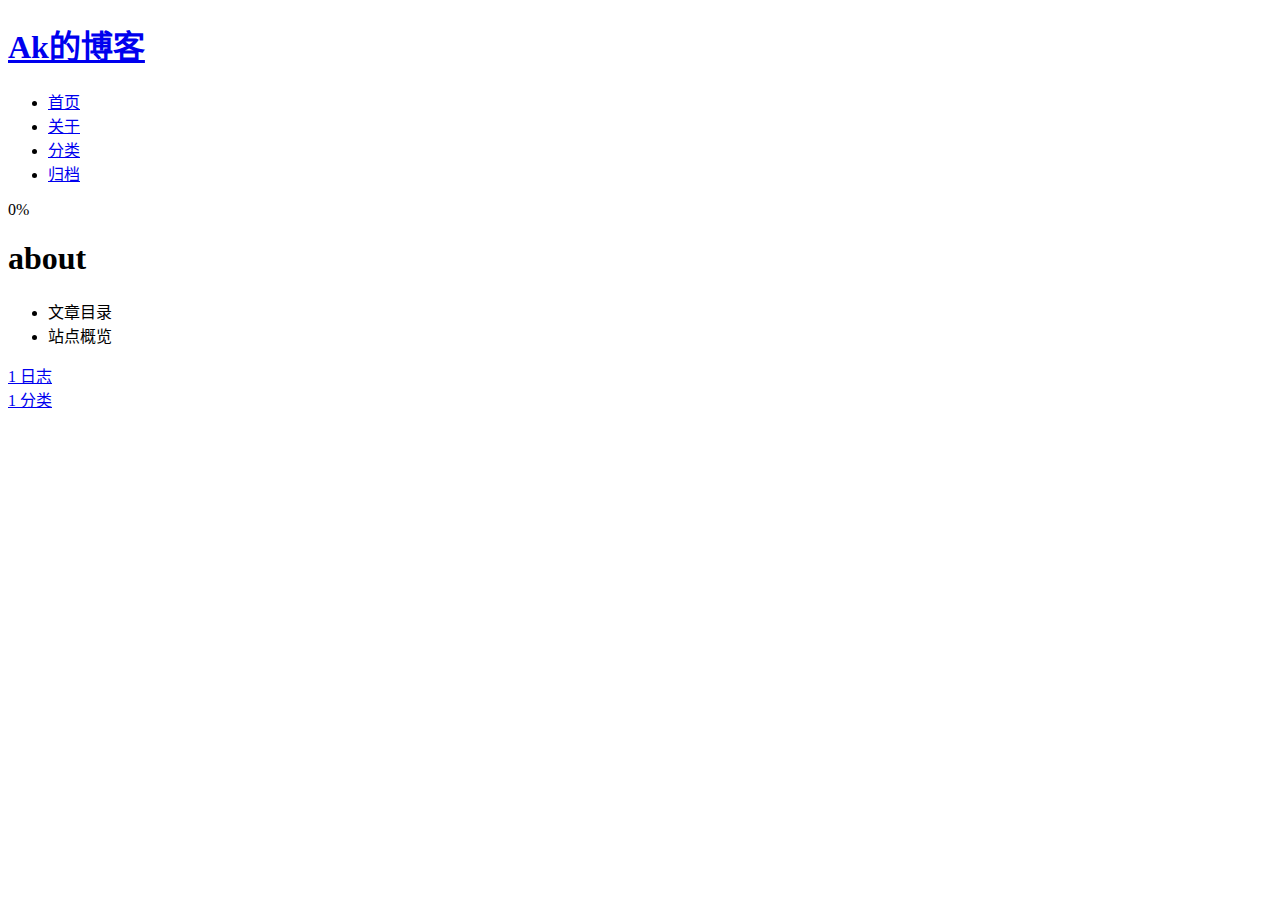
==== about/index.html @ 6bbde7b1 "Site updated: 2022-08-30 17:41:57" ====
<!DOCTYPE html>
<html lang="zh-CN">
<head>
  <meta charset="UTF-8">
<meta name="viewport" content="width=device-width, initial-scale=1, maximum-scale=2">
<meta name="theme-color" content="#222">
<meta name="generator" content="Hexo 6.2.0">
  <link rel="apple-touch-icon" sizes="180x180" href="/blog/images/apple-touch-icon-next.png">
  <link rel="icon" type="image/png" sizes="32x32" href="/blog/images/favicon-32x32-next.png">
  <link rel="icon" type="image/png" sizes="16x16" href="/blog/images/favicon-16x16-next.png">
  <link rel="mask-icon" href="/blog/images/logo.svg" color="#222">

<link rel="stylesheet" href="/blog/css/main.css">


<link rel="stylesheet" href="/blog/lib/font-awesome/css/all.min.css">

<script id="hexo-configurations">
    var NexT = window.NexT || {};
    var CONFIG = {"hostname":"gitee.com","root":"/blog/","scheme":"Gemini","version":"7.8.0","exturl":false,"sidebar":{"position":"right","display":"post","padding":18,"offset":12,"onmobile":false},"copycode":{"enable":false,"show_result":false,"style":null},"back2top":{"enable":true,"sidebar":false,"scrollpercent":false},"bookmark":{"enable":false,"color":"#222","save":"auto"},"fancybox":false,"mediumzoom":false,"lazyload":false,"pangu":false,"comments":{"style":"tabs","active":null,"storage":true,"lazyload":false,"nav":null},"algolia":{"hits":{"per_page":10},"labels":{"input_placeholder":"Search for Posts","hits_empty":"We didn't find any results for the search: ${query}","hits_stats":"${hits} results found in ${time} ms"}},"localsearch":{"enable":false,"trigger":"auto","top_n_per_article":1,"unescape":false,"preload":false},"motion":{"enable":true,"async":false,"transition":{"post_block":"fadeIn","post_header":"slideDownIn","post_body":"slideDownIn","coll_header":"slideLeftIn","sidebar":"slideUpIn"}}};
  </script>

  <meta property="og:type" content="website">
<meta property="og:title" content="about">
<meta property="og:url" content="https://gitee.com/akunnnn/about/index.html">
<meta property="og:site_name" content="Ak的博客">
<meta property="og:locale" content="zh_CN">
<meta property="article:published_time" content="2022-08-30T07:34:29.000Z">
<meta property="article:modified_time" content="2022-08-30T07:34:29.250Z">
<meta name="twitter:card" content="summary">

<link rel="canonical" href="https://gitee.com/akunnnn/about/">


<script id="page-configurations">
  // https://hexo.io/docs/variables.html
  CONFIG.page = {
    sidebar: "",
    isHome : false,
    isPost : false,
    lang   : 'zh-CN'
  };
</script>

  <title>about | Ak的博客
</title>
  






  <noscript>
  <style>
  .use-motion .brand,
  .use-motion .menu-item,
  .sidebar-inner,
  .use-motion .post-block,
  .use-motion .pagination,
  .use-motion .comments,
  .use-motion .post-header,
  .use-motion .post-body,
  .use-motion .collection-header { opacity: initial; }

  .use-motion .site-title,
  .use-motion .site-subtitle {
    opacity: initial;
    top: initial;
  }

  .use-motion .logo-line-before i { left: initial; }
  .use-motion .logo-line-after i { right: initial; }
  </style>
</noscript>

</head>

<body itemscope itemtype="http://schema.org/WebPage">
  <div class="container use-motion">
    <div class="headband"></div>

    <header class="header" itemscope itemtype="http://schema.org/WPHeader">
      <div class="header-inner"><div class="site-brand-container">
  <div class="site-nav-toggle">
    <div class="toggle" aria-label="切换导航栏">
      <span class="toggle-line toggle-line-first"></span>
      <span class="toggle-line toggle-line-middle"></span>
      <span class="toggle-line toggle-line-last"></span>
    </div>
  </div>

  <div class="site-meta">

    <a href="/blog/" class="brand" rel="start">
      <span class="logo-line-before"><i></i></span>
      <h1 class="site-title">Ak的博客</h1>
      <span class="logo-line-after"><i></i></span>
    </a>
  </div>

  <div class="site-nav-right">
    <div class="toggle popup-trigger">
    </div>
  </div>
</div>




<nav class="site-nav">
  <ul id="menu" class="main-menu menu">
        <li class="menu-item menu-item-home">

    <a href="/blog/" rel="section"><i class="fa fa-home fa-fw"></i>首页</a>

  </li>
        <li class="menu-item menu-item-about">

    <a href="/blog/about/" rel="section"><i class="fa fa-user fa-fw"></i>关于</a>

  </li>
        <li class="menu-item menu-item-categories">

    <a href="/blog/categories/" rel="section"><i class="fa fa-th fa-fw"></i>分类</a>

  </li>
        <li class="menu-item menu-item-archives">

    <a href="/blog/archives/" rel="section"><i class="fa fa-archive fa-fw"></i>归档</a>

  </li>
  </ul>
</nav>




</div>
    </header>

    
  <div class="back-to-top">
    <i class="fa fa-arrow-up"></i>
    <span>0%</span>
  </div>


    <main class="main">
      <div class="main-inner">
        <div class="content-wrap">
          
  
  

          <div class="content page posts-expand">
            

    
    
    
    <div class="post-block" lang="zh-CN">
      <header class="post-header">

<h1 class="post-title" itemprop="name headline">about
</h1>

<div class="post-meta">
  

</div>

</header>

      
      
      
      <div class="post-body">
          
      </div>
      
      
      
    </div>
    

    
    
    


          </div>
          

<script>
  window.addEventListener('tabs:register', () => {
    let { activeClass } = CONFIG.comments;
    if (CONFIG.comments.storage) {
      activeClass = localStorage.getItem('comments_active') || activeClass;
    }
    if (activeClass) {
      let activeTab = document.querySelector(`a[href="#comment-${activeClass}"]`);
      if (activeTab) {
        activeTab.click();
      }
    }
  });
  if (CONFIG.comments.storage) {
    window.addEventListener('tabs:click', event => {
      if (!event.target.matches('.tabs-comment .tab-content .tab-pane')) return;
      let commentClass = event.target.classList[1];
      localStorage.setItem('comments_active', commentClass);
    });
  }
</script>

        </div>
          
  
  <div class="toggle sidebar-toggle">
    <span class="toggle-line toggle-line-first"></span>
    <span class="toggle-line toggle-line-middle"></span>
    <span class="toggle-line toggle-line-last"></span>
  </div>

  <aside class="sidebar">
    <div class="sidebar-inner">

      <ul class="sidebar-nav motion-element">
        <li class="sidebar-nav-toc">
          文章目录
        </li>
        <li class="sidebar-nav-overview">
          站点概览
        </li>
      </ul>

      <!--noindex-->
      <div class="post-toc-wrap sidebar-panel">
      </div>
      <!--/noindex-->

      <div class="site-overview-wrap sidebar-panel">
        <div class="site-author motion-element" itemprop="author" itemscope itemtype="http://schema.org/Person">
  <p class="site-author-name" itemprop="name"></p>
  <div class="site-description" itemprop="description"></div>
</div>
<div class="site-state-wrap motion-element">
  <nav class="site-state">
      <div class="site-state-item site-state-posts">
          <a href="/blog/archives/">
        
          <span class="site-state-item-count">1</span>
          <span class="site-state-item-name">日志</span>
        </a>
      </div>
      <div class="site-state-item site-state-categories">
            <a href="/blog/categories/">
          
        <span class="site-state-item-count">1</span>
        <span class="site-state-item-name">分类</span></a>
      </div>
  </nav>
</div>



      </div>

    </div>
  </aside>
  <div id="sidebar-dimmer"></div>


      </div>
    </main>

    <footer class="footer">
      <div class="footer-inner">
        

        

        








      </div>
    </footer>
  </div>

  
  <script src="/blog/lib/anime.min.js"></script>
  <script src="/blog/lib/velocity/velocity.min.js"></script>
  <script src="/blog/lib/velocity/velocity.ui.min.js"></script>

<script src="/blog/js/utils.js"></script>

<script src="/blog/js/motion.js"></script>


<script src="/blog/js/schemes/pisces.js"></script>


<script src="/blog/js/next-boot.js"></script>




  















  

  

</body>
</html>
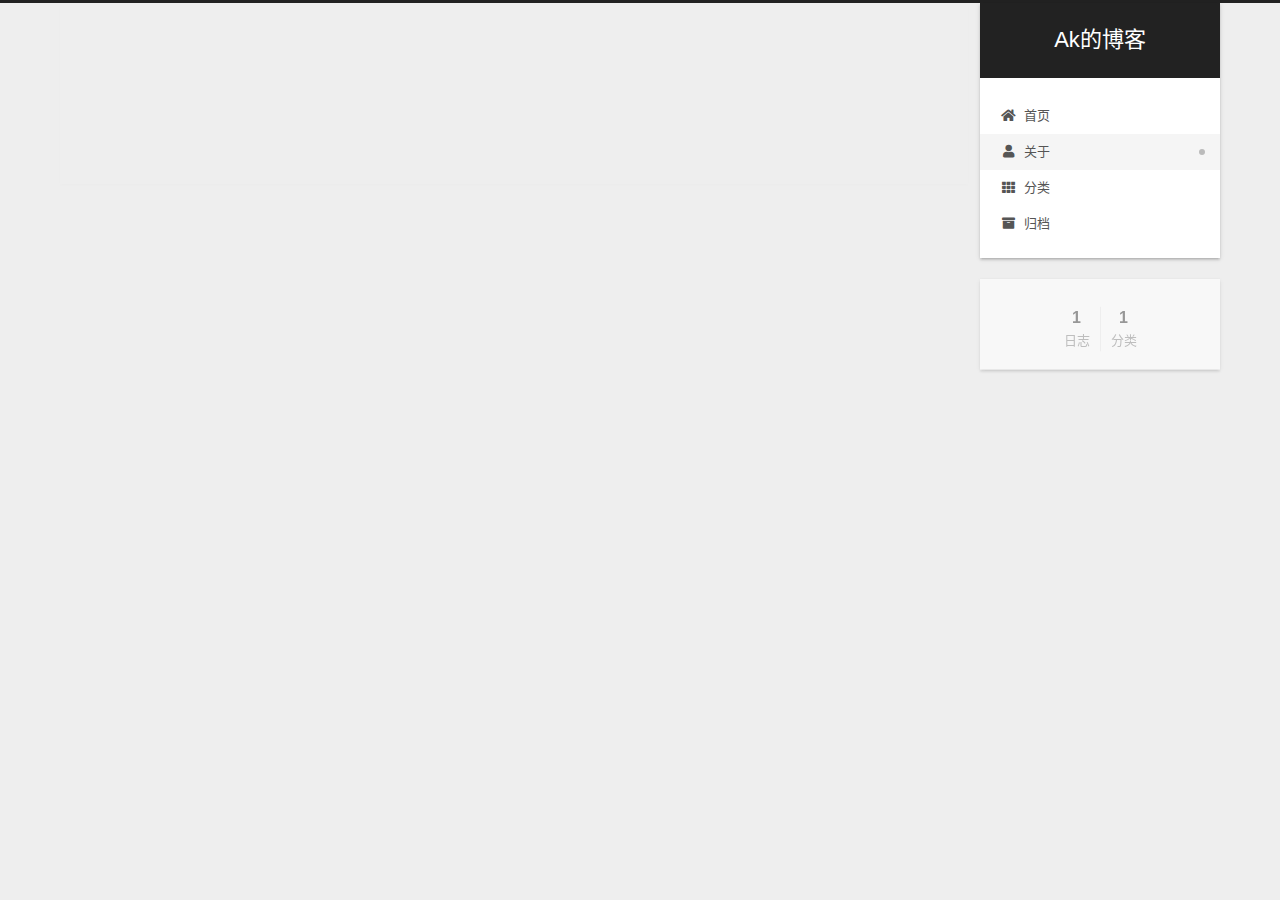
==== commit 07a5993e: "Site updated: 2022-08-31 10:47:07" ====
--- a/about/index.html
+++ b/about/index.html
@@ -5,31 +5,31 @@
 <meta name="viewport" content="width=device-width, initial-scale=1, maximum-scale=2">
 <meta name="theme-color" content="#222">
 <meta name="generator" content="Hexo 6.2.0">
-  <link rel="apple-touch-icon" sizes="180x180" href="/blog/images/apple-touch-icon-next.png">
-  <link rel="icon" type="image/png" sizes="32x32" href="/blog/images/favicon-32x32-next.png">
-  <link rel="icon" type="image/png" sizes="16x16" href="/blog/images/favicon-16x16-next.png">
-  <link rel="mask-icon" href="/blog/images/logo.svg" color="#222">
-
-<link rel="stylesheet" href="/blog/css/main.css">
-
-
-<link rel="stylesheet" href="/blog/lib/font-awesome/css/all.min.css">
+  <link rel="apple-touch-icon" sizes="180x180" href="/images/apple-touch-icon-next.png">
+  <link rel="icon" type="image/png" sizes="32x32" href="/images/favicon-32x32-next.png">
+  <link rel="icon" type="image/png" sizes="16x16" href="/images/favicon-16x16-next.png">
+  <link rel="mask-icon" href="/images/logo.svg" color="#222">
+
+<link rel="stylesheet" href="/css/main.css">
+
+
+<link rel="stylesheet" href="/lib/font-awesome/css/all.min.css">
 
 <script id="hexo-configurations">
     var NexT = window.NexT || {};
-    var CONFIG = {"hostname":"gitee.com","root":"/blog/","scheme":"Gemini","version":"7.8.0","exturl":false,"sidebar":{"position":"right","display":"post","padding":18,"offset":12,"onmobile":false},"copycode":{"enable":false,"show_result":false,"style":null},"back2top":{"enable":true,"sidebar":false,"scrollpercent":false},"bookmark":{"enable":false,"color":"#222","save":"auto"},"fancybox":false,"mediumzoom":false,"lazyload":false,"pangu":false,"comments":{"style":"tabs","active":null,"storage":true,"lazyload":false,"nav":null},"algolia":{"hits":{"per_page":10},"labels":{"input_placeholder":"Search for Posts","hits_empty":"We didn't find any results for the search: ${query}","hits_stats":"${hits} results found in ${time} ms"}},"localsearch":{"enable":false,"trigger":"auto","top_n_per_article":1,"unescape":false,"preload":false},"motion":{"enable":true,"async":false,"transition":{"post_block":"fadeIn","post_header":"slideDownIn","post_body":"slideDownIn","coll_header":"slideLeftIn","sidebar":"slideUpIn"}}};
+    var CONFIG = {"hostname":"akun.github.io","root":"/","scheme":"Gemini","version":"7.8.0","exturl":false,"sidebar":{"position":"right","display":"post","padding":18,"offset":12,"onmobile":false},"copycode":{"enable":false,"show_result":false,"style":null},"back2top":{"enable":true,"sidebar":false,"scrollpercent":false},"bookmark":{"enable":false,"color":"#222","save":"auto"},"fancybox":false,"mediumzoom":false,"lazyload":false,"pangu":false,"comments":{"style":"tabs","active":null,"storage":true,"lazyload":false,"nav":null},"algolia":{"hits":{"per_page":10},"labels":{"input_placeholder":"Search for Posts","hits_empty":"We didn't find any results for the search: ${query}","hits_stats":"${hits} results found in ${time} ms"}},"localsearch":{"enable":false,"trigger":"auto","top_n_per_article":1,"unescape":false,"preload":false},"motion":{"enable":true,"async":false,"transition":{"post_block":"fadeIn","post_header":"slideDownIn","post_body":"slideDownIn","coll_header":"slideLeftIn","sidebar":"slideUpIn"}}};
   </script>
 
   <meta property="og:type" content="website">
 <meta property="og:title" content="about">
-<meta property="og:url" content="https://gitee.com/akunnnn/about/index.html">
+<meta property="og:url" content="https://akun.github.io/about/index.html">
 <meta property="og:site_name" content="Ak的博客">
 <meta property="og:locale" content="zh_CN">
 <meta property="article:published_time" content="2022-08-30T07:34:29.000Z">
 <meta property="article:modified_time" content="2022-08-30T07:34:29.250Z">
 <meta name="twitter:card" content="summary">
 
-<link rel="canonical" href="https://gitee.com/akunnnn/about/">
+<link rel="canonical" href="https://akun.github.io/about/">
 
 
 <script id="page-configurations">
@@ -92,7 +92,7 @@
 
   <div class="site-meta">
 
-    <a href="/blog/" class="brand" rel="start">
+    <a href="/" class="brand" rel="start">
       <span class="logo-line-before"><i></i></span>
       <h1 class="site-title">Ak的博客</h1>
       <span class="logo-line-after"><i></i></span>
@@ -112,22 +112,22 @@
   <ul id="menu" class="main-menu menu">
         <li class="menu-item menu-item-home">
 
-    <a href="/blog/" rel="section"><i class="fa fa-home fa-fw"></i>首页</a>
+    <a href="/" rel="section"><i class="fa fa-home fa-fw"></i>首页</a>
 
   </li>
         <li class="menu-item menu-item-about">
 
-    <a href="/blog/about/" rel="section"><i class="fa fa-user fa-fw"></i>关于</a>
+    <a href="/about/" rel="section"><i class="fa fa-user fa-fw"></i>关于</a>
 
   </li>
         <li class="menu-item menu-item-categories">
 
-    <a href="/blog/categories/" rel="section"><i class="fa fa-th fa-fw"></i>分类</a>
+    <a href="/categories/" rel="section"><i class="fa fa-th fa-fw"></i>分类</a>
 
   </li>
         <li class="menu-item menu-item-archives">
 
-    <a href="/blog/archives/" rel="section"><i class="fa fa-archive fa-fw"></i>归档</a>
+    <a href="/archives/" rel="section"><i class="fa fa-archive fa-fw"></i>归档</a>
 
   </li>
   </ul>
@@ -248,14 +248,14 @@
 <div class="site-state-wrap motion-element">
   <nav class="site-state">
       <div class="site-state-item site-state-posts">
-          <a href="/blog/archives/">
+          <a href="/archives/">
         
           <span class="site-state-item-count">1</span>
           <span class="site-state-item-name">日志</span>
         </a>
       </div>
       <div class="site-state-item site-state-categories">
-            <a href="/blog/categories/">
+            <a href="/categories/">
           
         <span class="site-state-item-count">1</span>
         <span class="site-state-item-name">分类</span></a>
@@ -295,19 +295,19 @@
   </div>
 
   
-  <script src="/blog/lib/anime.min.js"></script>
-  <script src="/blog/lib/velocity/velocity.min.js"></script>
-  <script src="/blog/lib/velocity/velocity.ui.min.js"></script>
-
-<script src="/blog/js/utils.js"></script>
-
-<script src="/blog/js/motion.js"></script>
-
-
-<script src="/blog/js/schemes/pisces.js"></script>
-
-
-<script src="/blog/js/next-boot.js"></script>
+  <script src="/lib/anime.min.js"></script>
+  <script src="/lib/velocity/velocity.min.js"></script>
+  <script src="/lib/velocity/velocity.ui.min.js"></script>
+
+<script src="/js/utils.js"></script>
+
+<script src="/js/motion.js"></script>
+
+
+<script src="/js/schemes/pisces.js"></script>
+
+
+<script src="/js/next-boot.js"></script>
 
 
 
--- a/css/main.css
+++ b/css/main.css
@@ -0,0 +1,2558 @@
+:root {
+  --body-bg-color: #eee;
+  --content-bg-color: #fff;
+  --card-bg-color: #f5f5f5;
+  --text-color: #555;
+  --blockquote-color: #666;
+  --link-color: #555;
+  --link-hover-color: #222;
+  --brand-color: #fff;
+  --brand-hover-color: #fff;
+  --table-row-odd-bg-color: #f9f9f9;
+  --table-row-hover-bg-color: #f5f5f5;
+  --menu-item-bg-color: #f5f5f5;
+  --btn-default-bg: #fff;
+  --btn-default-color: #555;
+  --btn-default-border-color: #555;
+  --btn-default-hover-bg: #222;
+  --btn-default-hover-color: #fff;
+  --btn-default-hover-border-color: #222;
+}
+html {
+  line-height: 1.15; /* 1 */
+  -webkit-text-size-adjust: 100%; /* 2 */
+}
+body {
+  margin: 0;
+}
+main {
+  display: block;
+}
+h1 {
+  font-size: 2em;
+  margin: 0.67em 0;
+}
+hr {
+  box-sizing: content-box; /* 1 */
+  height: 0; /* 1 */
+  overflow: visible; /* 2 */
+}
+pre {
+  font-family: monospace, monospace; /* 1 */
+  font-size: 1em; /* 2 */
+}
+a {
+  background: transparent;
+}
+abbr[title] {
+  border-bottom: none; /* 1 */
+  text-decoration: underline; /* 2 */
+  text-decoration: underline dotted; /* 2 */
+}
+b,
+strong {
+  font-weight: bolder;
+}
+code,
+kbd,
+samp {
+  font-family: monospace, monospace; /* 1 */
+  font-size: 1em; /* 2 */
+}
+small {
+  font-size: 80%;
+}
+sub,
+sup {
+  font-size: 75%;
+  line-height: 0;
+  position: relative;
+  vertical-align: baseline;
+}
+sub {
+  bottom: -0.25em;
+}
+sup {
+  top: -0.5em;
+}
+img {
+  border-style: none;
+}
+button,
+input,
+optgroup,
+select,
+textarea {
+  font-family: inherit; /* 1 */
+  font-size: 100%; /* 1 */
+  line-height: 1.15; /* 1 */
+  margin: 0; /* 2 */
+}
+button,
+input {
+/* 1 */
+  overflow: visible;
+}
+button,
+select {
+/* 1 */
+  text-transform: none;
+}
+button,
+[type='button'],
+[type='reset'],
+[type='submit'] {
+  -webkit-appearance: button;
+}
+button::-moz-focus-inner,
+[type='button']::-moz-focus-inner,
+[type='reset']::-moz-focus-inner,
+[type='submit']::-moz-focus-inner {
+  border-style: none;
+  padding: 0;
+}
+button:-moz-focusring,
+[type='button']:-moz-focusring,
+[type='reset']:-moz-focusring,
+[type='submit']:-moz-focusring {
+  outline: 1px dotted ButtonText;
+}
+fieldset {
+  padding: 0.35em 0.75em 0.625em;
+}
+legend {
+  box-sizing: border-box; /* 1 */
+  color: inherit; /* 2 */
+  display: table; /* 1 */
+  max-width: 100%; /* 1 */
+  padding: 0; /* 3 */
+  white-space: normal; /* 1 */
+}
+progress {
+  vertical-align: baseline;
+}
+textarea {
+  overflow: auto;
+}
+[type='checkbox'],
+[type='radio'] {
+  box-sizing: border-box; /* 1 */
+  padding: 0; /* 2 */
+}
+[type='number']::-webkit-inner-spin-button,
+[type='number']::-webkit-outer-spin-button {
+  height: auto;
+}
+[type='search'] {
+  outline-offset: -2px; /* 2 */
+  -webkit-appearance: textfield; /* 1 */
+}
+[type='search']::-webkit-search-decoration {
+  -webkit-appearance: none;
+}
+::-webkit-file-upload-button {
+  font: inherit; /* 2 */
+  -webkit-appearance: button; /* 1 */
+}
+details {
+  display: block;
+}
+summary {
+  display: list-item;
+}
+template {
+  display: none;
+}
+[hidden] {
+  display: none;
+}
+::selection {
+  background: #262a30;
+  color: #eee;
+}
+html,
+body {
+  height: 100%;
+}
+body {
+  background: var(--body-bg-color);
+  color: var(--text-color);
+  font-family: 'Lato', "PingFang SC", "Microsoft YaHei", sans-serif;
+  font-size: 1em;
+  line-height: 2;
+}
+@media (max-width: 991px) {
+  body {
+    padding-left: 0 !important;
+    padding-right: 0 !important;
+  }
+}
+h1,
+h2,
+h3,
+h4,
+h5,
+h6 {
+  font-family: 'Lato', "PingFang SC", "Microsoft YaHei", sans-serif;
+  font-weight: bold;
+  line-height: 1.5;
+  margin: 20px 0 15px;
+}
+h1 {
+  font-size: 1.5em;
+}
+h2 {
+  font-size: 1.375em;
+}
+h3 {
+  font-size: 1.25em;
+}
+h4 {
+  font-size: 1.125em;
+}
+h5 {
+  font-size: 1em;
+}
+h6 {
+  font-size: 0.875em;
+}
+p {
+  margin: 0 0 20px 0;
+}
+a,
+span.exturl {
+  border-bottom: 1px solid #999;
+  color: var(--link-color);
+  outline: 0;
+  text-decoration: none;
+  overflow-wrap: break-word;
+  word-wrap: break-word;
+  cursor: pointer;
+}
+a:hover,
+span.exturl:hover {
+  border-bottom-color: var(--link-hover-color);
+  color: var(--link-hover-color);
+}
+iframe,
+img,
+video {
+  display: block;
+  margin-left: auto;
+  margin-right: auto;
+  max-width: 100%;
+}
+hr {
+  background-image: repeating-linear-gradient(-45deg, #ddd, #ddd 4px, transparent 4px, transparent 8px);
+  border: 0;
+  height: 3px;
+  margin: 40px 0;
+}
+blockquote {
+  border-left: 4px solid #ddd;
+  color: var(--blockquote-color);
+  margin: 0;
+  padding: 0 15px;
+}
+blockquote cite::before {
+  content: '-';
+  padding: 0 5px;
+}
+dt {
+  font-weight: bold;
+}
+dd {
+  margin: 0;
+  padding: 0;
+}
+kbd {
+  background-color: #f5f5f5;
+  background-image: linear-gradient(#eee, #fff, #eee);
+  border: 1px solid #ccc;
+  border-radius: 0.2em;
+  box-shadow: 0.1em 0.1em 0.2em rgba(0,0,0,0.1);
+  color: #555;
+  font-family: inherit;
+  padding: 0.1em 0.3em;
+  white-space: nowrap;
+}
+.table-container {
+  overflow: auto;
+}
+table {
+  border-collapse: collapse;
+  border-spacing: 0;
+  font-size: 0.875em;
+  margin: 0 0 20px 0;
+  width: 100%;
+}
+tbody tr:nth-of-type(odd) {
+  background: var(--table-row-odd-bg-color);
+}
+tbody tr:hover {
+  background: var(--table-row-hover-bg-color);
+}
+caption,
+th,
+td {
+  font-weight: normal;
+  padding: 8px;
+  vertical-align: middle;
+}
+th,
+td {
+  border: 1px solid #ddd;
+  border-bottom: 3px solid #ddd;
+}
+th {
+  font-weight: 700;
+  padding-bottom: 10px;
+}
+td {
+  border-bottom-width: 1px;
+}
+.btn {
+  background: var(--btn-default-bg);
+  border: 2px solid var(--btn-default-border-color);
+  border-radius: 2px;
+  color: var(--btn-default-color);
+  display: inline-block;
+  font-size: 0.875em;
+  line-height: 2;
+  padding: 0 20px;
+  text-decoration: none;
+  transition-property: background-color;
+  transition-delay: 0s;
+  transition-duration: 0.2s;
+  transition-timing-function: ease-in-out;
+}
+.btn:hover {
+  background: var(--btn-default-hover-bg);
+  border-color: var(--btn-default-hover-border-color);
+  color: var(--btn-default-hover-color);
+}
+.btn + .btn {
+  margin: 0 0 8px 8px;
+}
+.btn .fa-fw {
+  text-align: left;
+  width: 1.285714285714286em;
+}
+.toggle {
+  line-height: 0;
+}
+.toggle .toggle-line {
+  background: #fff;
+  display: inline-block;
+  height: 2px;
+  left: 0;
+  position: relative;
+  top: 0;
+  transition: all 0.4s;
+  vertical-align: top;
+  width: 100%;
+}
+.toggle .toggle-line:not(:first-child) {
+  margin-top: 3px;
+}
+.toggle.toggle-arrow .toggle-line-first {
+  top: 2px;
+  transform: rotate(-45deg);
+  width: 50%;
+}
+.toggle.toggle-arrow .toggle-line-middle {
+  width: 90%;
+}
+.toggle.toggle-arrow .toggle-line-last {
+  top: -2px;
+  transform: rotate(45deg);
+  width: 50%;
+}
+.toggle.toggle-close .toggle-line-first {
+  top: 5px;
+  transform: rotate(-45deg);
+}
+.toggle.toggle-close .toggle-line-middle {
+  opacity: 0;
+}
+.toggle.toggle-close .toggle-line-last {
+  top: -5px;
+  transform: rotate(45deg);
+}
+.highlight,
+pre {
+  background: #f7f7f7;
+  color: #4d4d4c;
+  line-height: 1.6;
+  margin: 0 auto 20px;
+}
+pre,
+code {
+  font-family: consolas, Menlo, monospace, "PingFang SC", "Microsoft YaHei";
+}
+code {
+  background: #eee;
+  border-radius: 3px;
+  color: #555;
+  padding: 2px 4px;
+  overflow-wrap: break-word;
+  word-wrap: break-word;
+}
+.highlight *::selection {
+  background: #d6d6d6;
+}
+.highlight pre {
+  border: 0;
+  margin: 0;
+  padding: 10px 0;
+}
+.highlight table {
+  border: 0;
+  margin: 0;
+  width: auto;
+}
+.highlight td {
+  border: 0;
+  padding: 0;
+}
+.highlight figcaption {
+  background: #eff2f3;
+  color: #4d4d4c;
+  display: flex;
+  font-size: 0.875em;
+  justify-content: space-between;
+  line-height: 1.2;
+  padding: 0.5em;
+}
+.highlight figcaption a {
+  color: #4d4d4c;
+}
+.highlight figcaption a:hover {
+  border-bottom-color: #4d4d4c;
+}
+.highlight .gutter {
+  -moz-user-select: none;
+  -ms-user-select: none;
+  -webkit-user-select: none;
+  user-select: none;
+}
+.highlight .gutter pre {
+  background: #eff2f3;
+  color: #869194;
+  padding-left: 10px;
+  padding-right: 10px;
+  text-align: right;
+}
+.highlight .code pre {
+  background: #f7f7f7;
+  padding-left: 10px;
+  width: 100%;
+}
+.gist table {
+  width: auto;
+}
+.gist table td {
+  border: 0;
+}
+pre {
+  overflow: auto;
+  padding: 10px;
+}
+pre code {
+  background: none;
+  color: #4d4d4c;
+  font-size: 0.875em;
+  padding: 0;
+  text-shadow: none;
+}
+pre .deletion {
+  background: #fdd;
+}
+pre .addition {
+  background: #dfd;
+}
+pre .meta {
+  color: #eab700;
+  -moz-user-select: none;
+  -ms-user-select: none;
+  -webkit-user-select: none;
+  user-select: none;
+}
+pre .comment {
+  color: #8e908c;
+}
+pre .variable,
+pre .attribute,
+pre .tag,
+pre .name,
+pre .regexp,
+pre .ruby .constant,
+pre .xml .tag .title,
+pre .xml .pi,
+pre .xml .doctype,
+pre .html .doctype,
+pre .css .id,
+pre .css .class,
+pre .css .pseudo {
+  color: #c82829;
+}
+pre .number,
+pre .preprocessor,
+pre .built_in,
+pre .builtin-name,
+pre .literal,
+pre .params,
+pre .constant,
+pre .command {
+  color: #f5871f;
+}
+pre .ruby .class .title,
+pre .css .rules .attribute,
+pre .string,
+pre .symbol,
+pre .value,
+pre .inheritance,
+pre .header,
+pre .ruby .symbol,
+pre .xml .cdata,
+pre .special,
+pre .formula {
+  color: #718c00;
+}
+pre .title,
+pre .css .hexcolor {
+  color: #3e999f;
+}
+pre .function,
+pre .python .decorator,
+pre .python .title,
+pre .ruby .function .title,
+pre .ruby .title .keyword,
+pre .perl .sub,
+pre .javascript .title,
+pre .coffeescript .title {
+  color: #4271ae;
+}
+pre .keyword,
+pre .javascript .function {
+  color: #8959a8;
+}
+.blockquote-center {
+  border-left: none;
+  margin: 40px 0;
+  padding: 0;
+  position: relative;
+  text-align: center;
+}
+.blockquote-center .fa {
+  display: block;
+  opacity: 0.6;
+  position: absolute;
+  width: 100%;
+}
+.blockquote-center .fa-quote-left {
+  border-top: 1px solid #ccc;
+  text-align: left;
+  top: -20px;
+}
+.blockquote-center .fa-quote-right {
+  border-bottom: 1px solid #ccc;
+  text-align: right;
+  bottom: -20px;
+}
+.blockquote-center p,
+.blockquote-center div {
+  text-align: center;
+}
+.post-body .group-picture img {
+  margin: 0 auto;
+  padding: 0 3px;
+}
+.group-picture-row {
+  margin-bottom: 6px;
+  overflow: hidden;
+}
+.group-picture-column {
+  float: left;
+  margin-bottom: 10px;
+}
+.post-body .label {
+  color: #555;
+  display: inline;
+  padding: 0 2px;
+}
+.post-body .label.default {
+  background: #f0f0f0;
+}
+.post-body .label.primary {
+  background: #efe6f7;
+}
+.post-body .label.info {
+  background: #e5f2f8;
+}
+.post-body .label.success {
+  background: #e7f4e9;
+}
+.post-body .label.warning {
+  background: #fcf6e1;
+}
+.post-body .label.danger {
+  background: #fae8eb;
+}
+.post-body .tabs {
+  margin-bottom: 20px;
+}
+.post-body .tabs,
+.tabs-comment {
+  display: block;
+  padding-top: 10px;
+  position: relative;
+}
+.post-body .tabs ul.nav-tabs,
+.tabs-comment ul.nav-tabs {
+  display: flex;
+  flex-wrap: wrap;
+  margin: 0;
+  margin-bottom: -1px;
+  padding: 0;
+}
+@media (max-width: 413px) {
+  .post-body .tabs ul.nav-tabs,
+  .tabs-comment ul.nav-tabs {
+    display: block;
+    margin-bottom: 5px;
+  }
+}
+.post-body .tabs ul.nav-tabs li.tab,
+.tabs-comment ul.nav-tabs li.tab {
+  border-bottom: 1px solid #ddd;
+  border-left: 1px solid transparent;
+  border-right: 1px solid transparent;
+  border-top: 3px solid transparent;
+  flex-grow: 1;
+  list-style-type: none;
+  border-radius: 0 0 0 0;
+}
+@media (max-width: 413px) {
+  .post-body .tabs ul.nav-tabs li.tab,
+  .tabs-comment ul.nav-tabs li.tab {
+    border-bottom: 1px solid transparent;
+    border-left: 3px solid transparent;
+    border-right: 1px solid transparent;
+    border-top: 1px solid transparent;
+  }
+}
+@media (max-width: 413px) {
+  .post-body .tabs ul.nav-tabs li.tab,
+  .tabs-comment ul.nav-tabs li.tab {
+    border-radius: 0;
+  }
+}
+.post-body .tabs ul.nav-tabs li.tab a,
+.tabs-comment ul.nav-tabs li.tab a {
+  border-bottom: initial;
+  display: block;
+  line-height: 1.8;
+  outline: 0;
+  padding: 0.25em 0.75em;
+  text-align: center;
+  transition-delay: 0s;
+  transition-duration: 0.2s;
+  transition-timing-function: ease-out;
+}
+.post-body .tabs ul.nav-tabs li.tab a i,
+.tabs-comment ul.nav-tabs li.tab a i {
+  width: 1.285714285714286em;
+}
+.post-body .tabs ul.nav-tabs li.tab.active,
+.tabs-comment ul.nav-tabs li.tab.active {
+  border-bottom: 1px solid transparent;
+  border-left: 1px solid #ddd;
+  border-right: 1px solid #ddd;
+  border-top: 3px solid #395b64;
+}
+@media (max-width: 413px) {
+  .post-body .tabs ul.nav-tabs li.tab.active,
+  .tabs-comment ul.nav-tabs li.tab.active {
+    border-bottom: 1px solid #ddd;
+    border-left: 3px solid #395b64;
+    border-right: 1px solid #ddd;
+    border-top: 1px solid #ddd;
+  }
+}
+.post-body .tabs ul.nav-tabs li.tab.active a,
+.tabs-comment ul.nav-tabs li.tab.active a {
+  color: var(--link-color);
+  cursor: default;
+}
+.post-body .tabs .tab-content .tab-pane,
+.tabs-comment .tab-content .tab-pane {
+  border: 1px solid #ddd;
+  border-top: 0;
+  padding: 20px 20px 0 20px;
+  border-radius: 0;
+}
+.post-body .tabs .tab-content .tab-pane:not(.active),
+.tabs-comment .tab-content .tab-pane:not(.active) {
+  display: none;
+}
+.post-body .tabs .tab-content .tab-pane.active,
+.tabs-comment .tab-content .tab-pane.active {
+  display: block;
+}
+.post-body .tabs .tab-content .tab-pane.active:nth-of-type(1),
+.tabs-comment .tab-content .tab-pane.active:nth-of-type(1) {
+  border-radius: 0 0 0 0;
+}
+@media (max-width: 413px) {
+  .post-body .tabs .tab-content .tab-pane.active:nth-of-type(1),
+  .tabs-comment .tab-content .tab-pane.active:nth-of-type(1) {
+    border-radius: 0;
+  }
+}
+.post-body .note {
+  border-radius: 3px;
+  margin-bottom: 20px;
+  padding: 1em;
+  position: relative;
+  border: 1px solid #eee;
+  border-left-width: 5px;
+}
+.post-body .note h2,
+.post-body .note h3,
+.post-body .note h4,
+.post-body .note h5,
+.post-body .note h6 {
+  margin-top: 0;
+  border-bottom: initial;
+  margin-bottom: 0;
+  padding-top: 0;
+}
+.post-body .note p:first-child,
+.post-body .note ul:first-child,
+.post-body .note ol:first-child,
+.post-body .note table:first-child,
+.post-body .note pre:first-child,
+.post-body .note blockquote:first-child,
+.post-body .note img:first-child {
+  margin-top: 0;
+}
+.post-body .note p:last-child,
+.post-body .note ul:last-child,
+.post-body .note ol:last-child,
+.post-body .note table:last-child,
+.post-body .note pre:last-child,
+.post-body .note blockquote:last-child,
+.post-body .note img:last-child {
+  margin-bottom: 0;
+}
+.post-body .note.default {
+  border-left-color: #777;
+}
+.post-body .note.default h2,
+.post-body .note.default h3,
+.post-body .note.default h4,
+.post-body .note.default h5,
+.post-body .note.default h6 {
+  color: #777;
+}
+.post-body .note.primary {
+  border-left-color: #6f42c1;
+}
+.post-body .note.primary h2,
+.post-body .note.primary h3,
+.post-body .note.primary h4,
+.post-body .note.primary h5,
+.post-body .note.primary h6 {
+  color: #6f42c1;
+}
+.post-body .note.info {
+  border-left-color: #428bca;
+}
+.post-body .note.info h2,
+.post-body .note.info h3,
+.post-body .note.info h4,
+.post-body .note.info h5,
+.post-body .note.info h6 {
+  color: #428bca;
+}
+.post-body .note.success {
+  border-left-color: #5cb85c;
+}
+.post-body .note.success h2,
+.post-body .note.success h3,
+.post-body .note.success h4,
+.post-body .note.success h5,
+.post-body .note.success h6 {
+  color: #5cb85c;
+}
+.post-body .note.warning {
+  border-left-color: #f0ad4e;
+}
+.post-body .note.warning h2,
+.post-body .note.warning h3,
+.post-body .note.warning h4,
+.post-body .note.warning h5,
+.post-body .note.warning h6 {
+  color: #f0ad4e;
+}
+.post-body .note.danger {
+  border-left-color: #d9534f;
+}
+.post-body .note.danger h2,
+.post-body .note.danger h3,
+.post-body .note.danger h4,
+.post-body .note.danger h5,
+.post-body .note.danger h6 {
+  color: #d9534f;
+}
+.pagination .prev,
+.pagination .next,
+.pagination .page-number,
+.pagination .space {
+  display: inline-block;
+  margin: 0 10px;
+  padding: 0 11px;
+  position: relative;
+  top: -1px;
+}
+@media (max-width: 767px) {
+  .pagination .prev,
+  .pagination .next,
+  .pagination .page-number,
+  .pagination .space {
+    margin: 0 5px;
+  }
+}
+.pagination {
+  border-top: 1px solid #eee;
+  margin: 120px 0 0;
+  text-align: center;
+}
+.pagination .prev,
+.pagination .next,
+.pagination .page-number {
+  border-bottom: 0;
+  border-top: 1px solid #eee;
+  transition-property: border-color;
+  transition-delay: 0s;
+  transition-duration: 0.2s;
+  transition-timing-function: ease-in-out;
+}
+.pagination .prev:hover,
+.pagination .next:hover,
+.pagination .page-number:hover {
+  border-top-color: #222;
+}
+.pagination .space {
+  margin: 0;
+  padding: 0;
+}
+.pagination .prev {
+  margin-left: 0;
+}
+.pagination .next {
+  margin-right: 0;
+}
+.pagination .page-number.current {
+  background: #ccc;
+  border-top-color: #ccc;
+  color: #fff;
+}
+@media (max-width: 767px) {
+  .pagination {
+    border-top: none;
+  }
+  .pagination .prev,
+  .pagination .next,
+  .pagination .page-number {
+    border-bottom: 1px solid #eee;
+    border-top: 0;
+    margin-bottom: 10px;
+    padding: 0 10px;
+  }
+  .pagination .prev:hover,
+  .pagination .next:hover,
+  .pagination .page-number:hover {
+    border-bottom-color: #222;
+  }
+}
+.comments {
+  margin-top: 60px;
+  overflow: hidden;
+}
+.comment-button-group {
+  display: flex;
+  flex-wrap: wrap-reverse;
+  justify-content: center;
+  margin: 1em 0;
+}
+.comment-button-group .comment-button {
+  margin: 0.1em 0.2em;
+}
+.comment-button-group .comment-button.active {
+  background: var(--btn-default-hover-bg);
+  border-color: var(--btn-default-hover-border-color);
+  color: var(--btn-default-hover-color);
+}
+.comment-position {
+  display: none;
+}
+.comment-position.active {
+  display: block;
+}
+.tabs-comment {
+  background: var(--content-bg-color);
+  margin-top: 4em;
+  padding-top: 0;
+}
+.tabs-comment .comments {
+  border: 0;
+  box-shadow: none;
+  margin-top: 0;
+  padding-top: 0;
+}
+.container {
+  min-height: 100%;
+  position: relative;
+}
+.main-inner {
+  margin: 0 auto;
+  width: calc(100% - 20px);
+}
+@media (min-width: 1200px) {
+  .main-inner {
+    width: 1160px;
+  }
+}
+@media (min-width: 1600px) {
+  .main-inner {
+    width: 73%;
+  }
+}
+@media (max-width: 767px) {
+  .content-wrap {
+    padding: 0 20px;
+  }
+}
+.header {
+  background: transparent;
+}
+.header-inner {
+  margin: 0 auto;
+  width: calc(100% - 20px);
+}
+@media (min-width: 1200px) {
+  .header-inner {
+    width: 1160px;
+  }
+}
+@media (min-width: 1600px) {
+  .header-inner {
+    width: 73%;
+  }
+}
+.site-brand-container {
+  display: flex;
+  flex-shrink: 0;
+  padding: 0 10px;
+}
+.headband {
+  background: #222;
+  height: 3px;
+}
+.site-meta {
+  flex-grow: 1;
+  text-align: center;
+}
+@media (max-width: 767px) {
+  .site-meta {
+    text-align: center;
+  }
+}
+.brand {
+  border-bottom: none;
+  color: var(--brand-color);
+  display: inline-block;
+  line-height: 1.375em;
+  padding: 0 40px;
+  position: relative;
+}
+.brand:hover {
+  color: var(--brand-hover-color);
+}
+.site-title {
+  font-family: 'Lato', "PingFang SC", "Microsoft YaHei", sans-serif;
+  font-size: 1.375em;
+  font-weight: normal;
+  margin: 0;
+}
+.site-subtitle {
+  color: #ddd;
+  font-size: 0.8125em;
+  margin: 10px 0;
+}
+.use-motion .brand {
+  opacity: 0;
+}
+.use-motion .site-title,
+.use-motion .site-subtitle,
+.use-motion .custom-logo-image {
+  opacity: 0;
+  position: relative;
+  top: -10px;
+}
+.site-nav-toggle,
+.site-nav-right {
+  display: none;
+}
+@media (max-width: 767px) {
+  .site-nav-toggle,
+  .site-nav-right {
+    display: flex;
+    flex-direction: column;
+    justify-content: center;
+  }
+}
+.site-nav-toggle .toggle,
+.site-nav-right .toggle {
+  color: var(--text-color);
+  padding: 10px;
+  width: 22px;
+}
+.site-nav-toggle .toggle .toggle-line,
+.site-nav-right .toggle .toggle-line {
+  background: var(--text-color);
+  border-radius: 1px;
+}
+.site-nav {
+  display: block;
+}
+@media (max-width: 767px) {
+  .site-nav {
+    clear: both;
+    display: none;
+  }
+}
+.site-nav.site-nav-on {
+  display: block;
+}
+.menu {
+  margin-top: 20px;
+  padding-left: 0;
+  text-align: center;
+}
+.menu-item {
+  display: inline-block;
+  list-style: none;
+  margin: 0 10px;
+}
+@media (max-width: 767px) {
+  .menu-item {
+    display: block;
+    margin-top: 10px;
+  }
+  .menu-item.menu-item-search {
+    display: none;
+  }
+}
+.menu-item a,
+.menu-item span.exturl {
+  border-bottom: 0;
+  display: block;
+  font-size: 0.8125em;
+  transition-property: border-color;
+  transition-delay: 0s;
+  transition-duration: 0.2s;
+  transition-timing-function: ease-in-out;
+}
+@media (hover: none) {
+  .menu-item a:hover,
+  .menu-item span.exturl:hover {
+    border-bottom-color: transparent !important;
+  }
+}
+.menu-item .fa,
+.menu-item .fab,
+.menu-item .far,
+.menu-item .fas {
+  margin-right: 8px;
+}
+.menu-item .badge {
+  display: inline-block;
+  font-weight: bold;
+  line-height: 1;
+  margin-left: 0.35em;
+  margin-top: 0.35em;
+  text-align: center;
+  white-space: nowrap;
+}
+@media (max-width: 767px) {
+  .menu-item .badge {
+    float: right;
+    margin-left: 0;
+  }
+}
+.menu-item-active a,
+.menu .menu-item a:hover,
+.menu .menu-item span.exturl:hover {
+  background: var(--menu-item-bg-color);
+}
+.use-motion .menu-item {
+  opacity: 0;
+}
+.sidebar {
+  background: #222;
+  bottom: 0;
+  box-shadow: inset 0 2px 6px #000;
+  position: fixed;
+  top: 0;
+}
+@media (max-width: 991px) {
+  .sidebar {
+    display: none;
+  }
+}
+.sidebar-inner {
+  color: #999;
+  padding: 18px 10px;
+  text-align: center;
+}
+.cc-license {
+  margin-top: 10px;
+  text-align: center;
+}
+.cc-license .cc-opacity {
+  border-bottom: none;
+  opacity: 0.7;
+}
+.cc-license .cc-opacity:hover {
+  opacity: 0.9;
+}
+.cc-license img {
+  display: inline-block;
+}
+.site-author-image {
+  border: 1px solid #eee;
+  display: block;
+  margin: 0 auto;
+  max-width: 120px;
+  padding: 2px;
+}
+.site-author-name {
+  color: var(--text-color);
+  font-weight: 600;
+  margin: 0;
+  text-align: center;
+}
+.site-description {
+  color: #999;
+  font-size: 0.8125em;
+  margin-top: 0;
+  text-align: center;
+}
+.links-of-author {
+  margin-top: 15px;
+}
+.links-of-author a,
+.links-of-author span.exturl {
+  border-bottom-color: #555;
+  display: inline-block;
+  font-size: 0.8125em;
+  margin-bottom: 10px;
+  margin-right: 10px;
+  vertical-align: middle;
+}
+.links-of-author a::before,
+.links-of-author span.exturl::before {
+  background: #ffa61d;
+  border-radius: 50%;
+  content: ' ';
+  display: inline-block;
+  height: 4px;
+  margin-right: 3px;
+  vertical-align: middle;
+  width: 4px;
+}
+.sidebar-button {
+  margin-top: 15px;
+}
+.sidebar-button a {
+  border: 1px solid #395b64;
+  border-radius: 4px;
+  color: #395b64;
+  display: inline-block;
+  padding: 0 15px;
+}
+.sidebar-button a .fa,
+.sidebar-button a .fab,
+.sidebar-button a .far,
+.sidebar-button a .fas {
+  margin-right: 5px;
+}
+.sidebar-button a:hover {
+  background: #395b64;
+  border: 1px solid #395b64;
+  color: #fff;
+}
+.sidebar-button a:hover .fa,
+.sidebar-button a:hover .fab,
+.sidebar-button a:hover .far,
+.sidebar-button a:hover .fas {
+  color: #fff;
+}
+.links-of-blogroll {
+  font-size: 0.8125em;
+  margin-top: 10px;
+}
+.links-of-blogroll-title {
+  font-size: 0.875em;
+  font-weight: 600;
+  margin-top: 0;
+}
+.links-of-blogroll-list {
+  list-style: none;
+  margin: 0;
+  padding: 0;
+}
+#sidebar-dimmer {
+  display: none;
+}
+@media (max-width: 767px) {
+  #sidebar-dimmer {
+    background: #000;
+    display: block;
+    height: 100%;
+    left: 100%;
+    opacity: 0;
+    position: fixed;
+    top: 0;
+    width: 100%;
+    z-index: 1100;
+  }
+  .sidebar-active + #sidebar-dimmer {
+    opacity: 0.7;
+    transform: translateX(-100%);
+    transition: opacity 0.5s;
+  }
+}
+.sidebar-nav {
+  margin: 0;
+  padding-bottom: 20px;
+  padding-left: 0;
+}
+.sidebar-nav li {
+  border-bottom: 1px solid transparent;
+  color: var(--text-color);
+  cursor: pointer;
+  display: inline-block;
+  font-size: 0.875em;
+}
+.sidebar-nav li.sidebar-nav-overview {
+  margin-left: 10px;
+}
+.sidebar-nav li:hover {
+  color: #395b64;
+}
+.sidebar-nav .sidebar-nav-active {
+  border-bottom-color: #395b64;
+  color: #395b64;
+}
+.sidebar-nav .sidebar-nav-active:hover {
+  color: #395b64;
+}
+.sidebar-panel {
+  display: none;
+  overflow-x: hidden;
+  overflow-y: auto;
+}
+.sidebar-panel-active {
+  display: block;
+}
+.sidebar-toggle {
+  background: #222;
+  bottom: 45px;
+  cursor: pointer;
+  height: 14px;
+  left: 30px;
+  padding: 5px;
+  position: fixed;
+  width: 14px;
+  z-index: 1300;
+}
+@media (max-width: 991px) {
+  .sidebar-toggle {
+    left: 20px;
+    opacity: 0.8;
+    display: none;
+  }
+}
+.sidebar-toggle:hover .toggle-line {
+  background: #395b64;
+}
+.post-toc {
+  font-size: 0.875em;
+}
+.post-toc ol {
+  list-style: none;
+  margin: 0;
+  padding: 0 2px 5px 10px;
+  text-align: left;
+}
+.post-toc ol > ol {
+  padding-left: 0;
+}
+.post-toc ol a {
+  transition-property: all;
+  transition-delay: 0s;
+  transition-duration: 0.2s;
+  transition-timing-function: ease-in-out;
+}
+.post-toc .nav-item {
+  line-height: 1.8;
+  overflow: hidden;
+  text-overflow: ellipsis;
+  white-space: nowrap;
+}
+.post-toc .nav .nav-child {
+  display: none;
+}
+.post-toc .nav .active > .nav-child {
+  display: block;
+}
+.post-toc .nav .active-current > .nav-child {
+  display: block;
+}
+.post-toc .nav .active-current > .nav-child > .nav-item {
+  display: block;
+}
+.post-toc .nav .active > a {
+  border-bottom-color: #395b64;
+  color: #395b64;
+}
+.post-toc .nav .active-current > a {
+  color: #395b64;
+}
+.post-toc .nav .active-current > a:hover {
+  color: #395b64;
+}
+.site-state {
+  display: flex;
+  justify-content: center;
+  line-height: 1.4;
+  margin-top: 10px;
+  overflow: hidden;
+  text-align: center;
+  white-space: nowrap;
+}
+.site-state-item {
+  padding: 0 15px;
+}
+.site-state-item:not(:first-child) {
+  border-left: 1px solid #eee;
+}
+.site-state-item a {
+  border-bottom: none;
+}
+.site-state-item-count {
+  display: block;
+  font-size: 1em;
+  font-weight: 600;
+  text-align: center;
+}
+.site-state-item-name {
+  color: #999;
+  font-size: 0.8125em;
+}
+.footer {
+  color: #999;
+  font-size: 0.875em;
+  padding: 20px 0;
+}
+.footer.footer-fixed {
+  bottom: 0;
+  left: 0;
+  position: absolute;
+  right: 0;
+}
+.footer-inner {
+  box-sizing: border-box;
+  margin: 0 auto;
+  text-align: center;
+  width: calc(100% - 20px);
+}
+@media (min-width: 1200px) {
+  .footer-inner {
+    width: 1160px;
+  }
+}
+@media (min-width: 1600px) {
+  .footer-inner {
+    width: 73%;
+  }
+}
+.languages {
+  display: inline-block;
+  font-size: 1.125em;
+  position: relative;
+}
+.languages .lang-select-label span {
+  margin: 0 0.5em;
+}
+.languages .lang-select {
+  height: 100%;
+  left: 0;
+  opacity: 0;
+  position: absolute;
+  top: 0;
+  width: 100%;
+}
+.with-love {
+  color: #ff0000;
+  display: inline-block;
+  margin: 0 5px;
+}
+.powered-by,
+.theme-info {
+  display: inline-block;
+}
+@-moz-keyframes iconAnimate {
+  0%, 100% {
+    transform: scale(1);
+  }
+  10%, 30% {
+    transform: scale(0.9);
+  }
+  20%, 40%, 60%, 80% {
+    transform: scale(1.1);
+  }
+  50%, 70% {
+    transform: scale(1.1);
+  }
+}
+@-webkit-keyframes iconAnimate {
+  0%, 100% {
+    transform: scale(1);
+  }
+  10%, 30% {
+    transform: scale(0.9);
+  }
+  20%, 40%, 60%, 80% {
+    transform: scale(1.1);
+  }
+  50%, 70% {
+    transform: scale(1.1);
+  }
+}
+@-o-keyframes iconAnimate {
+  0%, 100% {
+    transform: scale(1);
+  }
+  10%, 30% {
+    transform: scale(0.9);
+  }
+  20%, 40%, 60%, 80% {
+    transform: scale(1.1);
+  }
+  50%, 70% {
+    transform: scale(1.1);
+  }
+}
+@keyframes iconAnimate {
+  0%, 100% {
+    transform: scale(1);
+  }
+  10%, 30% {
+    transform: scale(0.9);
+  }
+  20%, 40%, 60%, 80% {
+    transform: scale(1.1);
+  }
+  50%, 70% {
+    transform: scale(1.1);
+  }
+}
+.back-to-top {
+  font-size: 12px;
+  text-align: center;
+  transition-delay: 0s;
+  transition-duration: 0.2s;
+  transition-timing-function: ease-in-out;
+}
+.back-to-top {
+  background: #222;
+  bottom: -100px;
+  box-sizing: border-box;
+  color: #fff;
+  cursor: pointer;
+  left: 30px;
+  opacity: 0.6;
+  padding: 0 6px;
+  position: fixed;
+  transition-property: bottom;
+  z-index: 1300;
+  width: 24px;
+}
+.back-to-top span {
+  display: none;
+}
+.back-to-top:hover {
+  color: #395b64;
+}
+.back-to-top.back-to-top-on {
+  bottom: 30px;
+}
+@media (max-width: 991px) {
+  .back-to-top {
+    left: 20px;
+    opacity: 0.8;
+  }
+}
+.post-body {
+  font-family: 'Lato', "PingFang SC", "Microsoft YaHei", sans-serif;
+  overflow-wrap: break-word;
+  word-wrap: break-word;
+}
+@media (min-width: 1200px) {
+  .post-body {
+    font-size: 1.125em;
+  }
+}
+.post-body .exturl .fa {
+  font-size: 0.875em;
+  margin-left: 4px;
+}
+.post-body .image-caption,
+.post-body .figure .caption {
+  color: #999;
+  font-size: 0.875em;
+  font-weight: bold;
+  line-height: 1;
+  margin: -20px auto 15px;
+  text-align: center;
+}
+.post-sticky-flag {
+  display: inline-block;
+  transform: rotate(30deg);
+}
+.post-button {
+  margin-top: 40px;
+  text-align: center;
+}
+.use-motion .post-block,
+.use-motion .pagination,
+.use-motion .comments {
+  opacity: 0;
+}
+.use-motion .post-header {
+  opacity: 0;
+}
+.use-motion .post-body {
+  opacity: 0;
+}
+.use-motion .collection-header {
+  opacity: 0;
+}
+.posts-collapse {
+  margin-left: 35px;
+  position: relative;
+}
+@media (max-width: 767px) {
+  .posts-collapse {
+    margin-left: 0px;
+    margin-right: 0px;
+  }
+}
+.posts-collapse .collection-title {
+  font-size: 1.125em;
+  position: relative;
+}
+.posts-collapse .collection-title::before {
+  background: #999;
+  border: 1px solid #fff;
+  border-radius: 50%;
+  content: ' ';
+  height: 10px;
+  left: 0;
+  margin-left: -6px;
+  margin-top: -4px;
+  position: absolute;
+  top: 50%;
+  width: 10px;
+}
+.posts-collapse .collection-year {
+  font-size: 1.5em;
+  font-weight: bold;
+  margin: 60px 0;
+  position: relative;
+}
+.posts-collapse .collection-year::before {
+  background: #bbb;
+  border-radius: 50%;
+  content: ' ';
+  height: 8px;
+  left: 0;
+  margin-left: -4px;
+  margin-top: -4px;
+  position: absolute;
+  top: 50%;
+  width: 8px;
+}
+.posts-collapse .collection-header {
+  display: block;
+  margin: 0 0 0 20px;
+}
+.posts-collapse .collection-header small {
+  color: #bbb;
+  margin-left: 5px;
+}
+.posts-collapse .post-header {
+  border-bottom: 1px dashed #ccc;
+  margin: 30px 0;
+  padding-left: 15px;
+  position: relative;
+  transition-property: border;
+  transition-delay: 0s;
+  transition-duration: 0.2s;
+  transition-timing-function: ease-in-out;
+}
+.posts-collapse .post-header::before {
+  background: #bbb;
+  border: 1px solid #fff;
+  border-radius: 50%;
+  content: ' ';
+  height: 6px;
+  left: 0;
+  margin-left: -4px;
+  position: absolute;
+  top: 0.75em;
+  transition-property: background;
+  width: 6px;
+  transition-delay: 0s;
+  transition-duration: 0.2s;
+  transition-timing-function: ease-in-out;
+}
+.posts-collapse .post-header:hover {
+  border-bottom-color: #666;
+}
+.posts-collapse .post-header:hover::before {
+  background: #222;
+}
+.posts-collapse .post-meta {
+  display: inline;
+  font-size: 0.75em;
+  margin-right: 10px;
+}
+.posts-collapse .post-title {
+  display: inline;
+}
+.posts-collapse .post-title a,
+.posts-collapse .post-title span.exturl {
+  border-bottom: none;
+  color: var(--link-color);
+}
+.posts-collapse .post-title .fa-external-link-alt {
+  font-size: 0.875em;
+  margin-left: 5px;
+}
+.posts-collapse::before {
+  background: #f5f5f5;
+  content: ' ';
+  height: 100%;
+  left: 0;
+  margin-left: -2px;
+  position: absolute;
+  top: 1.25em;
+  width: 4px;
+}
+.post-eof {
+  background: #ccc;
+  height: 1px;
+  margin: 80px auto 60px;
+  text-align: center;
+  width: 8%;
+}
+.post-block:last-of-type .post-eof {
+  display: none;
+}
+.content {
+  padding-top: 40px;
+}
+@media (min-width: 992px) {
+  .post-body {
+    text-align: justify;
+  }
+}
+@media (max-width: 991px) {
+  .post-body {
+    text-align: justify;
+  }
+}
+.post-body h1,
+.post-body h2,
+.post-body h3,
+.post-body h4,
+.post-body h5,
+.post-body h6 {
+  padding-top: 10px;
+}
+.post-body h1 .header-anchor,
+.post-body h2 .header-anchor,
+.post-body h3 .header-anchor,
+.post-body h4 .header-anchor,
+.post-body h5 .header-anchor,
+.post-body h6 .header-anchor {
+  border-bottom-style: none;
+  color: #ccc;
+  float: right;
+  margin-left: 10px;
+  visibility: hidden;
+}
+.post-body h1 .header-anchor:hover,
+.post-body h2 .header-anchor:hover,
+.post-body h3 .header-anchor:hover,
+.post-body h4 .header-anchor:hover,
+.post-body h5 .header-anchor:hover,
+.post-body h6 .header-anchor:hover {
+  color: inherit;
+}
+.post-body h1:hover .header-anchor,
+.post-body h2:hover .header-anchor,
+.post-body h3:hover .header-anchor,
+.post-body h4:hover .header-anchor,
+.post-body h5:hover .header-anchor,
+.post-body h6:hover .header-anchor {
+  visibility: visible;
+}
+.post-body iframe,
+.post-body img,
+.post-body video {
+  margin-bottom: 20px;
+}
+.post-body .video-container {
+  height: 0;
+  margin-bottom: 20px;
+  overflow: hidden;
+  padding-top: 75%;
+  position: relative;
+  width: 100%;
+}
+.post-body .video-container iframe,
+.post-body .video-container object,
+.post-body .video-container embed {
+  height: 100%;
+  left: 0;
+  margin: 0;
+  position: absolute;
+  top: 0;
+  width: 100%;
+}
+.post-gallery {
+  align-items: center;
+  display: grid;
+  grid-gap: 10px;
+  grid-template-columns: 1fr 1fr 1fr;
+  margin-bottom: 20px;
+}
+@media (max-width: 767px) {
+  .post-gallery {
+    grid-template-columns: 1fr 1fr;
+  }
+}
+.post-gallery a {
+  border: 0;
+}
+.post-gallery img {
+  margin: 0;
+}
+.posts-expand .post-header {
+  font-size: 1.125em;
+}
+.posts-expand .post-title {
+  font-size: 1.5em;
+  font-weight: normal;
+  margin: initial;
+  text-align: center;
+  overflow-wrap: break-word;
+  word-wrap: break-word;
+}
+.posts-expand .post-title-link {
+  border-bottom: none;
+  color: var(--link-color);
+  display: inline-block;
+  position: relative;
+  vertical-align: top;
+}
+.posts-expand .post-title-link::before {
+  background: var(--link-color);
+  bottom: 0;
+  content: '';
+  height: 2px;
+  left: 0;
+  position: absolute;
+  transform: scaleX(0);
+  visibility: hidden;
+  width: 100%;
+  transition-delay: 0s;
+  transition-duration: 0.2s;
+  transition-timing-function: ease-in-out;
+}
+.posts-expand .post-title-link:hover::before {
+  transform: scaleX(1);
+  visibility: visible;
+}
+.posts-expand .post-title-link .fa-external-link-alt {
+  font-size: 0.875em;
+  margin-left: 5px;
+}
+.posts-expand .post-meta {
+  color: #999;
+  font-family: 'Lato', "PingFang SC", "Microsoft YaHei", sans-serif;
+  font-size: 0.75em;
+  margin: 3px 0 60px 0;
+  text-align: center;
+}
+.posts-expand .post-meta .post-description {
+  font-size: 0.875em;
+  margin-top: 2px;
+}
+.posts-expand .post-meta time {
+  border-bottom: 1px dashed #999;
+  cursor: pointer;
+}
+.post-meta .post-meta-item + .post-meta-item::before {
+  content: '|';
+  margin: 0 0.5em;
+}
+.post-meta-divider {
+  margin: 0 0.5em;
+}
+.post-meta-item-icon {
+  margin-right: 3px;
+}
+@media (max-width: 991px) {
+  .post-meta-item-icon {
+    display: inline-block;
+  }
+}
+@media (max-width: 991px) {
+  .post-meta-item-text {
+    display: none;
+  }
+}
+.post-nav {
+  border-top: 1px solid #eee;
+  display: flex;
+  justify-content: space-between;
+  margin-top: 15px;
+  padding: 10px 5px 0;
+}
+.post-nav-item {
+  flex: 1;
+}
+.post-nav-item a {
+  border-bottom: none;
+  display: block;
+  font-size: 0.875em;
+  line-height: 1.6;
+  position: relative;
+}
+.post-nav-item a:active {
+  top: 2px;
+}
+.post-nav-item .fa {
+  font-size: 0.75em;
+}
+.post-nav-item:first-child {
+  margin-right: 15px;
+}
+.post-nav-item:first-child .fa {
+  margin-right: 5px;
+}
+.post-nav-item:last-child {
+  margin-left: 15px;
+  text-align: right;
+}
+.post-nav-item:last-child .fa {
+  margin-left: 5px;
+}
+.rtl.post-body p,
+.rtl.post-body a,
+.rtl.post-body h1,
+.rtl.post-body h2,
+.rtl.post-body h3,
+.rtl.post-body h4,
+.rtl.post-body h5,
+.rtl.post-body h6,
+.rtl.post-body li,
+.rtl.post-body ul,
+.rtl.post-body ol {
+  direction: rtl;
+  font-family: UKIJ Ekran;
+}
+.rtl.post-title {
+  font-family: UKIJ Ekran;
+}
+.post-tags {
+  margin-top: 40px;
+  text-align: center;
+}
+.post-tags a {
+  display: inline-block;
+  font-size: 0.8125em;
+}
+.post-tags a:not(:last-child) {
+  margin-right: 10px;
+}
+.post-widgets {
+  border-top: 1px solid #eee;
+  margin-top: 15px;
+  text-align: center;
+}
+.wp_rating {
+  height: 20px;
+  line-height: 20px;
+  margin-top: 10px;
+  padding-top: 6px;
+  text-align: center;
+}
+.social-like {
+  display: flex;
+  font-size: 0.875em;
+  justify-content: center;
+  text-align: center;
+}
+.reward-container {
+  margin: 20px auto;
+  padding: 10px 0;
+  text-align: center;
+  width: 90%;
+}
+.reward-container button {
+  background: transparent;
+  border: 1px solid #395b64;
+  border-radius: 0;
+  color: #395b64;
+  cursor: pointer;
+  line-height: 2;
+  outline: 0;
+  padding: 0 15px;
+  vertical-align: text-top;
+}
+.reward-container button:hover {
+  background: #395b64;
+  border: 1px solid transparent;
+  color: #fa9366;
+}
+#qr {
+  padding-top: 20px;
+}
+#qr a {
+  border: 0;
+}
+#qr img {
+  display: inline-block;
+  margin: 0.8em 2em 0 2em;
+  max-width: 100%;
+  width: 180px;
+}
+#qr p {
+  text-align: center;
+}
+.category-all-page .category-all-title {
+  text-align: center;
+}
+.category-all-page .category-all {
+  margin-top: 20px;
+}
+.category-all-page .category-list {
+  list-style: none;
+  margin: 0;
+  padding: 0;
+}
+.category-all-page .category-list-item {
+  margin: 5px 10px;
+}
+.category-all-page .category-list-count {
+  color: #bbb;
+}
+.category-all-page .category-list-count::before {
+  content: ' (';
+  display: inline;
+}
+.category-all-page .category-list-count::after {
+  content: ') ';
+  display: inline;
+}
+.category-all-page .category-list-child {
+  padding-left: 10px;
+}
+.event-list {
+  padding: 0;
+}
+.event-list hr {
+  background: #222;
+  margin: 20px 0 45px 0;
+}
+.event-list hr::after {
+  background: #222;
+  color: #fff;
+  content: 'NOW';
+  display: inline-block;
+  font-weight: bold;
+  padding: 0 5px;
+  text-align: right;
+}
+.event-list .event {
+  background: #222;
+  margin: 20px 0;
+  min-height: 40px;
+  padding: 15px 0 15px 10px;
+}
+.event-list .event .event-summary {
+  color: #fff;
+  margin: 0;
+  padding-bottom: 3px;
+}
+.event-list .event .event-summary::before {
+  animation: dot-flash 1s alternate infinite ease-in-out;
+  color: #fff;
+  content: '\f111';
+  display: inline-block;
+  font-size: 10px;
+  margin-right: 25px;
+  vertical-align: middle;
+  font-family: 'Font Awesome 5 Free';
+  font-weight: 900;
+}
+.event-list .event .event-relative-time {
+  color: #bbb;
+  display: inline-block;
+  font-size: 12px;
+  font-weight: normal;
+  padding-left: 12px;
+}
+.event-list .event .event-details {
+  color: #fff;
+  display: block;
+  line-height: 18px;
+  margin-left: 56px;
+  padding-bottom: 6px;
+  padding-top: 3px;
+  text-indent: -24px;
+}
+.event-list .event .event-details::before {
+  color: #fff;
+  display: inline-block;
+  margin-right: 9px;
+  text-align: center;
+  text-indent: 0;
+  width: 14px;
+  font-family: 'Font Awesome 5 Free';
+  font-weight: 900;
+}
+.event-list .event .event-details.event-location::before {
+  content: '\f041';
+}
+.event-list .event .event-details.event-duration::before {
+  content: '\f017';
+}
+.event-list .event-past {
+  background: #f5f5f5;
+}
+.event-list .event-past .event-summary,
+.event-list .event-past .event-details {
+  color: #bbb;
+  opacity: 0.9;
+}
+.event-list .event-past .event-summary::before,
+.event-list .event-past .event-details::before {
+  animation: none;
+  color: #bbb;
+}
+@-moz-keyframes dot-flash {
+  from {
+    opacity: 1;
+    transform: scale(1);
+  }
+  to {
+    opacity: 0;
+    transform: scale(0.8);
+  }
+}
+@-webkit-keyframes dot-flash {
+  from {
+    opacity: 1;
+    transform: scale(1);
+  }
+  to {
+    opacity: 0;
+    transform: scale(0.8);
+  }
+}
+@-o-keyframes dot-flash {
+  from {
+    opacity: 1;
+    transform: scale(1);
+  }
+  to {
+    opacity: 0;
+    transform: scale(0.8);
+  }
+}
+@keyframes dot-flash {
+  from {
+    opacity: 1;
+    transform: scale(1);
+  }
+  to {
+    opacity: 0;
+    transform: scale(0.8);
+  }
+}
+ul.breadcrumb {
+  font-size: 0.75em;
+  list-style: none;
+  margin: 1em 0;
+  padding: 0 2em;
+  text-align: center;
+}
+ul.breadcrumb li {
+  display: inline;
+}
+ul.breadcrumb li + li::before {
+  content: '/\00a0';
+  font-weight: normal;
+  padding: 0.5em;
+}
+ul.breadcrumb li + li:last-child {
+  font-weight: bold;
+}
+.tag-cloud {
+  text-align: center;
+}
+.tag-cloud a {
+  display: inline-block;
+  margin: 10px;
+}
+.tag-cloud a:hover {
+  color: var(--link-hover-color) !important;
+}
+.header {
+  margin: 0 auto;
+  position: relative;
+  width: calc(100% - 20px);
+}
+@media (min-width: 1200px) {
+  .header {
+    width: 1160px;
+  }
+}
+@media (min-width: 1600px) {
+  .header {
+    width: 73%;
+  }
+}
+@media (max-width: 991px) {
+  .header {
+    width: auto;
+  }
+}
+.header-inner {
+  background: var(--content-bg-color);
+  border-radius: initial;
+  box-shadow: 0 2px 2px 0 rgba(0,0,0,0.12), 0 3px 1px -2px rgba(0,0,0,0.06), 0 1px 5px 0 rgba(0,0,0,0.12);
+  overflow: hidden;
+  padding: 0;
+  position: absolute;
+  top: 0;
+  width: 240px;
+}
+@media (min-width: 1200px) {
+  .header-inner {
+    width: 240px;
+  }
+}
+@media (max-width: 991px) {
+  .header-inner {
+    border-radius: initial;
+    position: relative;
+    width: auto;
+  }
+}
+.main-inner {
+  align-items: flex-start;
+  display: flex;
+  justify-content: space-between;
+}
+@media (max-width: 991px) {
+  .main-inner {
+    width: auto;
+  }
+}
+.content-wrap {
+  background: var(--content-bg-color);
+  border-radius: initial;
+  box-shadow: 0 2px 2px 0 rgba(0,0,0,0.12), 0 3px 1px -2px rgba(0,0,0,0.06), 0 1px 5px 0 rgba(0,0,0,0.12);
+  box-sizing: border-box;
+  padding: 40px;
+  width: calc(100% - 252px);
+}
+@media (max-width: 991px) {
+  .content-wrap {
+    border-radius: initial;
+    padding: 20px;
+    width: 100%;
+  }
+}
+.header-inner {
+  right: 0;
+}
+.book-mark-link {
+  left: 30px;
+}
+.footer-inner {
+  padding-right: 260px;
+}
+@media (max-width: 991px) {
+  .footer-inner {
+    padding-left: 0;
+    padding-right: 0;
+    width: auto;
+  }
+}
+.site-brand-container {
+  background: #222;
+}
+@media (max-width: 991px) {
+  .site-brand-container {
+    box-shadow: 0 0 16px rgba(0,0,0,0.5);
+  }
+}
+.site-meta {
+  padding: 20px 0;
+}
+.brand {
+  padding: 0;
+}
+.site-subtitle {
+  margin: 10px 10px 0;
+}
+.custom-logo-image {
+  margin-top: 20px;
+}
+@media (max-width: 991px) {
+  .custom-logo-image {
+    display: none;
+  }
+}
+@media (min-width: 768px) and (max-width: 991px) {
+  .site-nav-toggle,
+  .site-nav-right {
+    display: flex;
+    flex-direction: column;
+    justify-content: center;
+  }
+}
+.site-nav-toggle .toggle,
+.site-nav-right .toggle {
+  color: #fff;
+}
+.site-nav-toggle .toggle .toggle-line,
+.site-nav-right .toggle .toggle-line {
+  background: #fff;
+}
+@media (min-width: 768px) and (max-width: 991px) {
+  .site-nav {
+    display: none;
+  }
+}
+.menu .menu-item {
+  display: block;
+  margin: 0;
+}
+.menu .menu-item a,
+.menu .menu-item span.exturl {
+  padding: 5px 20px;
+  position: relative;
+  text-align: left;
+  transition-property: background-color;
+}
+@media (max-width: 991px) {
+  .menu .menu-item.menu-item-search {
+    display: none;
+  }
+}
+.menu .menu-item .badge {
+  background: #ccc;
+  border-radius: 10px;
+  color: #fff;
+  float: right;
+  padding: 2px 5px;
+  text-shadow: 1px 1px 0 rgba(0,0,0,0.1);
+  vertical-align: middle;
+}
+.main-menu .menu-item-active a::after {
+  background: #bbb;
+  border-radius: 50%;
+  content: ' ';
+  height: 6px;
+  margin-top: -3px;
+  position: absolute;
+  right: 15px;
+  top: 50%;
+  width: 6px;
+}
+.sub-menu {
+  background: var(--content-bg-color);
+  border-bottom: 1px solid #ddd;
+  margin: 0;
+  padding: 6px 0;
+}
+.sub-menu .menu-item {
+  display: inline-block;
+}
+.sub-menu .menu-item a,
+.sub-menu .menu-item span.exturl {
+  background: transparent;
+  margin: 5px 10px;
+  padding: initial;
+}
+.sub-menu .menu-item a:hover,
+.sub-menu .menu-item span.exturl:hover {
+  background: transparent;
+  color: #395b64;
+}
+.sub-menu .menu-item-active a {
+  border-bottom-color: #395b64;
+  color: #395b64;
+}
+.sub-menu .menu-item-active a:hover {
+  border-bottom-color: #395b64;
+}
+.sidebar {
+  background: var(--body-bg-color);
+  box-shadow: none;
+  margin-top: 100%;
+  position: static;
+  width: 240px;
+}
+@media (max-width: 991px) {
+  .sidebar {
+    display: none;
+  }
+}
+.sidebar-toggle {
+  display: none;
+}
+.sidebar-inner {
+  background: var(--content-bg-color);
+  border-radius: initial;
+  box-shadow: 0 2px 2px 0 rgba(0,0,0,0.12), 0 3px 1px -2px rgba(0,0,0,0.06), 0 1px 5px 0 rgba(0,0,0,0.12), 0 -1px 0.5px 0 rgba(0,0,0,0.09);
+  box-sizing: border-box;
+  color: var(--text-color);
+  width: 240px;
+  opacity: 0;
+}
+.sidebar-inner.affix {
+  position: fixed;
+  top: 12px;
+}
+.sidebar-inner.affix-bottom {
+  position: absolute;
+}
+.site-state-item {
+  padding: 0 10px;
+}
+.sidebar-button {
+  border-bottom: 1px dotted #ccc;
+  border-top: 1px dotted #ccc;
+  margin-top: 10px;
+  text-align: center;
+}
+.sidebar-button a {
+  border: 0;
+  color: #395b64;
+  display: block;
+}
+.sidebar-button a:hover {
+  background: none;
+  border: 0;
+  color: #2e4950;
+}
+.sidebar-button a:hover .fa,
+.sidebar-button a:hover .fab,
+.sidebar-button a:hover .far,
+.sidebar-button a:hover .fas {
+  color: #2e4950;
+}
+.links-of-author {
+  display: flex;
+  flex-wrap: wrap;
+  margin-top: 10px;
+  justify-content: center;
+}
+.links-of-author-item {
+  margin: 5px 0 0;
+  width: 50%;
+}
+.links-of-author-item a,
+.links-of-author-item span.exturl {
+  box-sizing: border-box;
+  display: inline-block;
+  margin-bottom: 0;
+  margin-right: 0;
+  max-width: 216px;
+  overflow: hidden;
+  padding: 0 5px;
+  text-overflow: ellipsis;
+  white-space: nowrap;
+}
+.links-of-author-item a,
+.links-of-author-item span.exturl {
+  border-bottom: none;
+  display: block;
+  text-decoration: none;
+}
+.links-of-author-item a::before,
+.links-of-author-item span.exturl::before {
+  display: none;
+}
+.links-of-author-item a:hover,
+.links-of-author-item span.exturl:hover {
+  background: var(--body-bg-color);
+  border-radius: 4px;
+}
+.links-of-author-item .fa,
+.links-of-author-item .fab,
+.links-of-author-item .far,
+.links-of-author-item .fas {
+  margin-right: 2px;
+}
+.links-of-blogroll-item {
+  padding: 0;
+}
+.content-wrap {
+  background: initial;
+  box-shadow: initial;
+  padding: initial;
+}
+.post-block {
+  background: var(--content-bg-color);
+  border-radius: initial;
+  box-shadow: 0 2px 2px 0 rgba(0,0,0,0.12), 0 3px 1px -2px rgba(0,0,0,0.06), 0 1px 5px 0 rgba(0,0,0,0.12);
+  padding: 40px;
+}
+.post-block + .post-block {
+  border-radius: initial;
+  box-shadow: 0 2px 2px 0 rgba(0,0,0,0.12), 0 3px 1px -2px rgba(0,0,0,0.06), 0 1px 5px 0 rgba(0,0,0,0.12), 0 -1px 0.5px 0 rgba(0,0,0,0.09);
+  margin-top: 12px;
+}
+.comments {
+  background: var(--content-bg-color);
+  border-radius: initial;
+  box-shadow: 0 2px 2px 0 rgba(0,0,0,0.12), 0 3px 1px -2px rgba(0,0,0,0.06), 0 1px 5px 0 rgba(0,0,0,0.12), 0 -1px 0.5px 0 rgba(0,0,0,0.09);
+  margin-top: 12px;
+  padding: 40px;
+}
+.tabs-comment {
+  margin-top: 1em;
+}
+.content {
+  padding-top: initial;
+}
+.post-eof {
+  display: none;
+}
+.pagination {
+  background: var(--content-bg-color);
+  border-radius: initial;
+  border-top: initial;
+  box-shadow: 0 2px 2px 0 rgba(0,0,0,0.12), 0 3px 1px -2px rgba(0,0,0,0.06), 0 1px 5px 0 rgba(0,0,0,0.12), 0 -1px 0.5px 0 rgba(0,0,0,0.09);
+  margin: 12px 0 0;
+  padding: 10px 0 10px;
+}
+.pagination .prev,
+.pagination .next,
+.pagination .page-number {
+  margin-bottom: initial;
+  top: initial;
+}
+.main {
+  padding-bottom: initial;
+}
+.footer {
+  bottom: auto;
+}
+.sub-menu {
+  border-bottom: initial;
+  box-shadow: 0 2px 2px 0 rgba(0,0,0,0.12), 0 3px 1px -2px rgba(0,0,0,0.06), 0 1px 5px 0 rgba(0,0,0,0.12);
+}
+.sub-menu + .content .post-block {
+  box-shadow: 0 2px 2px 0 rgba(0,0,0,0.12), 0 3px 1px -2px rgba(0,0,0,0.06), 0 1px 5px 0 rgba(0,0,0,0.12), 0 -1px 0.5px 0 rgba(0,0,0,0.09);
+  margin-top: 12px;
+}
+@media (min-width: 768px) and (max-width: 991px) {
+  .sub-menu + .content .post-block {
+    margin-top: 10px;
+  }
+}
+@media (max-width: 767px) {
+  .sub-menu + .content .post-block {
+    margin-top: 8px;
+  }
+}
+.post-body h1,
+.post-body h2 {
+  border-bottom: 1px solid #eee;
+}
+.post-body h3 {
+  border-bottom: 1px dotted #eee;
+}
+@media (min-width: 768px) and (max-width: 991px) {
+  .content-wrap {
+    padding: 10px;
+  }
+  .posts-expand .post-button {
+    margin-top: 20px;
+  }
+  .post-block {
+    border-radius: initial;
+    box-shadow: 0 2px 2px 0 rgba(0,0,0,0.12), 0 3px 1px -2px rgba(0,0,0,0.06), 0 1px 5px 0 rgba(0,0,0,0.12), 0 -1px 0.5px 0 rgba(0,0,0,0.09);
+    padding: 20px;
+  }
+  .post-block + .post-block {
+    margin-top: 10px;
+  }
+  .comments {
+    margin-top: 10px;
+    padding: 10px 20px;
+  }
+  .pagination {
+    margin: 10px 0 0;
+  }
+}
+@media (max-width: 767px) {
+  .content-wrap {
+    padding: 8px;
+  }
+  .posts-expand .post-button {
+    margin: 12px 0;
+  }
+  .post-block {
+    border-radius: initial;
+    box-shadow: 0 2px 2px 0 rgba(0,0,0,0.12), 0 3px 1px -2px rgba(0,0,0,0.06), 0 1px 5px 0 rgba(0,0,0,0.12), 0 -1px 0.5px 0 rgba(0,0,0,0.09);
+    min-height: auto;
+    padding: 12px;
+  }
+  .post-block + .post-block {
+    margin-top: 8px;
+  }
+  .comments {
+    margin-top: 8px;
+    padding: 10px 12px;
+  }
+  .pagination {
+    margin: 8px 0 0;
+  }
+}
--- a/lib/font-awesome/css/all.min.css
+++ b/lib/font-awesome/css/all.min.css
@@ -0,0 +1,5 @@
+/*!
+ * Font Awesome Free 5.13.0 by @fontawesome - https://fontawesome.com
+ * License - https://fontawesome.com/license/free (Icons: CC BY 4.0, Fonts: SIL OFL 1.1, Code: MIT License)
+ */
+.fa,.fab,.fad,.fal,.far,.fas{-moz-osx-font-smoothing:grayscale;-webkit-font-smoothing:antialiased;display:inline-block;font-style:normal;font-variant:normal;text-rendering:auto;line-height:1}.fa-lg{font-size:1.33333em;line-height:.75em;vertical-align:-.0667em}.fa-xs{font-size:.75em}.fa-sm{font-size:.875em}.fa-1x{font-size:1em}.fa-2x{font-size:2em}.fa-3x{font-size:3em}.fa-4x{font-size:4em}.fa-5x{font-size:5em}.fa-6x{font-size:6em}.fa-7x{font-size:7em}.fa-8x{font-size:8em}.fa-9x{font-size:9em}.fa-10x{font-size:10em}.fa-fw{text-align:center;width:1.25em}.fa-ul{list-style-type:none;margin-left:2.5em;padding-left:0}.fa-ul>li{position:relative}.fa-li{left:-2em;position:absolute;text-align:center;width:2em;line-height:inherit}.fa-border{border:.08em solid #eee;border-radius:.1em;padding:.2em .25em .15em}.fa-pull-left{float:left}.fa-pull-right{float:right}.fa.fa-pull-left,.fab.fa-pull-left,.fal.fa-pull-left,.far.fa-pull-left,.fas.fa-pull-left{margin-right:.3em}.fa.fa-pull-right,.fab.fa-pull-right,.fal.fa-pull-right,.far.fa-pull-right,.fas.fa-pull-right{margin-left:.3em}.fa-spin{-webkit-animation:fa-spin 2s linear infinite;animation:fa-spin 2s linear infinite}.fa-pulse{-webkit-animation:fa-spin 1s steps(8) infinite;animation:fa-spin 1s steps(8) infinite}@-webkit-keyframes fa-spin{0%{-webkit-transform:rotate(0deg);transform:rotate(0deg)}to{-webkit-transform:rotate(1turn);transform:rotate(1turn)}}@keyframes fa-spin{0%{-webkit-transform:rotate(0deg);transform:rotate(0deg)}to{-webkit-transform:rotate(1turn);transform:rotate(1turn)}}.fa-rotate-90{-ms-filter:"progid:DXImageTransform.Microsoft.BasicImage(rotation=1)";-webkit-transform:rotate(90deg);transform:rotate(90deg)}.fa-rotate-180{-ms-filter:"progid:DXImageTransform.Microsoft.BasicImage(rotation=2)";-webkit-transform:rotate(180deg);transform:rotate(180deg)}.fa-rotate-270{-ms-filter:"progid:DXImageTransform.Microsoft.BasicImage(rotation=3)";-webkit-transform:rotate(270deg);transform:rotate(270deg)}.fa-flip-horizontal{-ms-filter:"progid:DXImageTransform.Microsoft.BasicImage(rotation=0, mirror=1)";-webkit-transform:scaleX(-1);transform:scaleX(-1)}.fa-flip-vertical{-webkit-transform:scaleY(-1);transform:scaleY(-1)}.fa-flip-both,.fa-flip-horizontal.fa-flip-vertical,.fa-flip-vertical{-ms-filter:"progid:DXImageTransform.Microsoft.BasicImage(rotation=2, mirror=1)"}.fa-flip-both,.fa-flip-horizontal.fa-flip-vertical{-webkit-transform:scale(-1);transform:scale(-1)}:root .fa-flip-both,:root .fa-flip-horizontal,:root .fa-flip-vertical,:root .fa-rotate-90,:root .fa-rotate-180,:root .fa-rotate-270{-webkit-filter:none;filter:none}.fa-stack{display:inline-block;height:2em;line-height:2em;position:relative;vertical-align:middle;width:2.5em}.fa-stack-1x,.fa-stack-2x{left:0;position:absolute;text-align:center;width:100%}.fa-stack-1x{line-height:inherit}.fa-stack-2x{font-size:2em}.fa-inverse{color:#fff}.fa-500px:before{content:"\f26e"}.fa-accessible-icon:before{content:"\f368"}.fa-accusoft:before{content:"\f369"}.fa-acquisitions-incorporated:before{content:"\f6af"}.fa-ad:before{content:"\f641"}.fa-address-book:before{content:"\f2b9"}.fa-address-card:before{content:"\f2bb"}.fa-adjust:before{content:"\f042"}.fa-adn:before{content:"\f170"}.fa-adobe:before{content:"\f778"}.fa-adversal:before{content:"\f36a"}.fa-affiliatetheme:before{content:"\f36b"}.fa-air-freshener:before{content:"\f5d0"}.fa-airbnb:before{content:"\f834"}.fa-algolia:before{content:"\f36c"}.fa-align-center:before{content:"\f037"}.fa-align-justify:before{content:"\f039"}.fa-align-left:before{content:"\f036"}.fa-align-right:before{content:"\f038"}.fa-alipay:before{content:"\f642"}.fa-allergies:before{content:"\f461"}.fa-amazon:before{content:"\f270"}.fa-amazon-pay:before{content:"\f42c"}.fa-ambulance:before{content:"\f0f9"}.fa-american-sign-language-interpreting:before{content:"\f2a3"}.fa-amilia:before{content:"\f36d"}.fa-anchor:before{content:"\f13d"}.fa-android:before{content:"\f17b"}.fa-angellist:before{content:"\f209"}.fa-angle-double-down:before{content:"\f103"}.fa-angle-double-left:before{content:"\f100"}.fa-angle-double-right:before{content:"\f101"}.fa-angle-double-up:before{content:"\f102"}.fa-angle-down:before{content:"\f107"}.fa-angle-left:before{content:"\f104"}.fa-angle-right:before{content:"\f105"}.fa-angle-up:before{content:"\f106"}.fa-angry:before{content:"\f556"}.fa-angrycreative:before{content:"\f36e"}.fa-angular:before{content:"\f420"}.fa-ankh:before{content:"\f644"}.fa-app-store:before{content:"\f36f"}.fa-app-store-ios:before{content:"\f370"}.fa-apper:before{content:"\f371"}.fa-apple:before{content:"\f179"}.fa-apple-alt:before{content:"\f5d1"}.fa-apple-pay:before{content:"\f415"}.fa-archive:before{content:"\f187"}.fa-archway:before{content:"\f557"}.fa-arrow-alt-circle-down:before{content:"\f358"}.fa-arrow-alt-circle-left:before{content:"\f359"}.fa-arrow-alt-circle-right:before{content:"\f35a"}.fa-arrow-alt-circle-up:before{content:"\f35b"}.fa-arrow-circle-down:before{content:"\f0ab"}.fa-arrow-circle-left:before{content:"\f0a8"}.fa-arrow-circle-right:before{content:"\f0a9"}.fa-arrow-circle-up:before{content:"\f0aa"}.fa-arrow-down:before{content:"\f063"}.fa-arrow-left:before{content:"\f060"}.fa-arrow-right:before{content:"\f061"}.fa-arrow-up:before{content:"\f062"}.fa-arrows-alt:before{content:"\f0b2"}.fa-arrows-alt-h:before{content:"\f337"}.fa-arrows-alt-v:before{content:"\f338"}.fa-artstation:before{content:"\f77a"}.fa-assistive-listening-systems:before{content:"\f2a2"}.fa-asterisk:before{content:"\f069"}.fa-asymmetrik:before{content:"\f372"}.fa-at:before{content:"\f1fa"}.fa-atlas:before{content:"\f558"}.fa-atlassian:before{content:"\f77b"}.fa-atom:before{content:"\f5d2"}.fa-audible:before{content:"\f373"}.fa-audio-description:before{content:"\f29e"}.fa-autoprefixer:before{content:"\f41c"}.fa-avianex:before{content:"\f374"}.fa-aviato:before{content:"\f421"}.fa-award:before{content:"\f559"}.fa-aws:before{content:"\f375"}.fa-baby:before{content:"\f77c"}.fa-baby-carriage:before{content:"\f77d"}.fa-backspace:before{content:"\f55a"}.fa-backward:before{content:"\f04a"}.fa-bacon:before{content:"\f7e5"}.fa-bahai:before{content:"\f666"}.fa-balance-scale:before{content:"\f24e"}.fa-balance-scale-left:before{content:"\f515"}.fa-balance-scale-right:before{content:"\f516"}.fa-ban:before{content:"\f05e"}.fa-band-aid:before{content:"\f462"}.fa-bandcamp:before{content:"\f2d5"}.fa-barcode:before{content:"\f02a"}.fa-bars:before{content:"\f0c9"}.fa-baseball-ball:before{content:"\f433"}.fa-basketball-ball:before{content:"\f434"}.fa-bath:before{content:"\f2cd"}.fa-battery-empty:before{content:"\f244"}.fa-battery-full:before{content:"\f240"}.fa-battery-half:before{content:"\f242"}.fa-battery-quarter:before{content:"\f243"}.fa-battery-three-quarters:before{content:"\f241"}.fa-battle-net:before{content:"\f835"}.fa-bed:before{content:"\f236"}.fa-beer:before{content:"\f0fc"}.fa-behance:before{content:"\f1b4"}.fa-behance-square:before{content:"\f1b5"}.fa-bell:before{content:"\f0f3"}.fa-bell-slash:before{content:"\f1f6"}.fa-bezier-curve:before{content:"\f55b"}.fa-bible:before{content:"\f647"}.fa-bicycle:before{content:"\f206"}.fa-biking:before{content:"\f84a"}.fa-bimobject:before{content:"\f378"}.fa-binoculars:before{content:"\f1e5"}.fa-biohazard:before{content:"\f780"}.fa-birthday-cake:before{content:"\f1fd"}.fa-bitbucket:before{content:"\f171"}.fa-bitcoin:before{content:"\f379"}.fa-bity:before{content:"\f37a"}.fa-black-tie:before{content:"\f27e"}.fa-blackberry:before{content:"\f37b"}.fa-blender:before{content:"\f517"}.fa-blender-phone:before{content:"\f6b6"}.fa-blind:before{content:"\f29d"}.fa-blog:before{content:"\f781"}.fa-blogger:before{content:"\f37c"}.fa-blogger-b:before{content:"\f37d"}.fa-bluetooth:before{content:"\f293"}.fa-bluetooth-b:before{content:"\f294"}.fa-bold:before{content:"\f032"}.fa-bolt:before{content:"\f0e7"}.fa-bomb:before{content:"\f1e2"}.fa-bone:before{content:"\f5d7"}.fa-bong:before{content:"\f55c"}.fa-book:before{content:"\f02d"}.fa-book-dead:before{content:"\f6b7"}.fa-book-medical:before{content:"\f7e6"}.fa-book-open:before{content:"\f518"}.fa-book-reader:before{content:"\f5da"}.fa-bookmark:before{content:"\f02e"}.fa-bootstrap:before{content:"\f836"}.fa-border-all:before{content:"\f84c"}.fa-border-none:before{content:"\f850"}.fa-border-style:before{content:"\f853"}.fa-bowling-ball:before{content:"\f436"}.fa-box:before{content:"\f466"}.fa-box-open:before{content:"\f49e"}.fa-box-tissue:before{content:"\f95b"}.fa-boxes:before{content:"\f468"}.fa-braille:before{content:"\f2a1"}.fa-brain:before{content:"\f5dc"}.fa-bread-slice:before{content:"\f7ec"}.fa-briefcase:before{content:"\f0b1"}.fa-briefcase-medical:before{content:"\f469"}.fa-broadcast-tower:before{content:"\f519"}.fa-broom:before{content:"\f51a"}.fa-brush:before{content:"\f55d"}.fa-btc:before{content:"\f15a"}.fa-buffer:before{content:"\f837"}.fa-bug:before{content:"\f188"}.fa-building:before{content:"\f1ad"}.fa-bullhorn:before{content:"\f0a1"}.fa-bullseye:before{content:"\f140"}.fa-burn:before{content:"\f46a"}.fa-buromobelexperte:before{content:"\f37f"}.fa-bus:before{content:"\f207"}.fa-bus-alt:before{content:"\f55e"}.fa-business-time:before{content:"\f64a"}.fa-buy-n-large:before{content:"\f8a6"}.fa-buysellads:before{content:"\f20d"}.fa-calculator:before{content:"\f1ec"}.fa-calendar:before{content:"\f133"}.fa-calendar-alt:before{content:"\f073"}.fa-calendar-check:before{content:"\f274"}.fa-calendar-day:before{content:"\f783"}.fa-calendar-minus:before{content:"\f272"}.fa-calendar-plus:before{content:"\f271"}.fa-calendar-times:before{content:"\f273"}.fa-calendar-week:before{content:"\f784"}.fa-camera:before{content:"\f030"}.fa-camera-retro:before{content:"\f083"}.fa-campground:before{content:"\f6bb"}.fa-canadian-maple-leaf:before{content:"\f785"}.fa-candy-cane:before{content:"\f786"}.fa-cannabis:before{content:"\f55f"}.fa-capsules:before{content:"\f46b"}.fa-car:before{content:"\f1b9"}.fa-car-alt:before{content:"\f5de"}.fa-car-battery:before{content:"\f5df"}.fa-car-crash:before{content:"\f5e1"}.fa-car-side:before{content:"\f5e4"}.fa-caravan:before{content:"\f8ff"}.fa-caret-down:before{content:"\f0d7"}.fa-caret-left:before{content:"\f0d9"}.fa-caret-right:before{content:"\f0da"}.fa-caret-square-down:before{content:"\f150"}.fa-caret-square-left:before{content:"\f191"}.fa-caret-square-right:before{content:"\f152"}.fa-caret-square-up:before{content:"\f151"}.fa-caret-up:before{content:"\f0d8"}.fa-carrot:before{content:"\f787"}.fa-cart-arrow-down:before{content:"\f218"}.fa-cart-plus:before{content:"\f217"}.fa-cash-register:before{content:"\f788"}.fa-cat:before{content:"\f6be"}.fa-cc-amazon-pay:before{content:"\f42d"}.fa-cc-amex:before{content:"\f1f3"}.fa-cc-apple-pay:before{content:"\f416"}.fa-cc-diners-club:before{content:"\f24c"}.fa-cc-discover:before{content:"\f1f2"}.fa-cc-jcb:before{content:"\f24b"}.fa-cc-mastercard:before{content:"\f1f1"}.fa-cc-paypal:before{content:"\f1f4"}.fa-cc-stripe:before{content:"\f1f5"}.fa-cc-visa:before{content:"\f1f0"}.fa-centercode:before{content:"\f380"}.fa-centos:before{content:"\f789"}.fa-certificate:before{content:"\f0a3"}.fa-chair:before{content:"\f6c0"}.fa-chalkboard:before{content:"\f51b"}.fa-chalkboard-teacher:before{content:"\f51c"}.fa-charging-station:before{content:"\f5e7"}.fa-chart-area:before{content:"\f1fe"}.fa-chart-bar:before{content:"\f080"}.fa-chart-line:before{content:"\f201"}.fa-chart-pie:before{content:"\f200"}.fa-check:before{content:"\f00c"}.fa-check-circle:before{content:"\f058"}.fa-check-double:before{content:"\f560"}.fa-check-square:before{content:"\f14a"}.fa-cheese:before{content:"\f7ef"}.fa-chess:before{content:"\f439"}.fa-chess-bishop:before{content:"\f43a"}.fa-chess-board:before{content:"\f43c"}.fa-chess-king:before{content:"\f43f"}.fa-chess-knight:before{content:"\f441"}.fa-chess-pawn:before{content:"\f443"}.fa-chess-queen:before{content:"\f445"}.fa-chess-rook:before{content:"\f447"}.fa-chevron-circle-down:before{content:"\f13a"}.fa-chevron-circle-left:before{content:"\f137"}.fa-chevron-circle-right:before{content:"\f138"}.fa-chevron-circle-up:before{content:"\f139"}.fa-chevron-down:before{content:"\f078"}.fa-chevron-left:before{content:"\f053"}.fa-chevron-right:before{content:"\f054"}.fa-chevron-up:before{content:"\f077"}.fa-child:before{content:"\f1ae"}.fa-chrome:before{content:"\f268"}.fa-chromecast:before{content:"\f838"}.fa-church:before{content:"\f51d"}.fa-circle:before{content:"\f111"}.fa-circle-notch:before{content:"\f1ce"}.fa-city:before{content:"\f64f"}.fa-clinic-medical:before{content:"\f7f2"}.fa-clipboard:before{content:"\f328"}.fa-clipboard-check:before{content:"\f46c"}.fa-clipboard-list:before{content:"\f46d"}.fa-clock:before{content:"\f017"}.fa-clone:before{content:"\f24d"}.fa-closed-captioning:before{content:"\f20a"}.fa-cloud:before{content:"\f0c2"}.fa-cloud-download-alt:before{content:"\f381"}.fa-cloud-meatball:before{content:"\f73b"}.fa-cloud-moon:before{content:"\f6c3"}.fa-cloud-moon-rain:before{content:"\f73c"}.fa-cloud-rain:before{content:"\f73d"}.fa-cloud-showers-heavy:before{content:"\f740"}.fa-cloud-sun:before{content:"\f6c4"}.fa-cloud-sun-rain:before{content:"\f743"}.fa-cloud-upload-alt:before{content:"\f382"}.fa-cloudscale:before{content:"\f383"}.fa-cloudsmith:before{content:"\f384"}.fa-cloudversify:before{content:"\f385"}.fa-cocktail:before{content:"\f561"}.fa-code:before{content:"\f121"}.fa-code-branch:before{content:"\f126"}.fa-codepen:before{content:"\f1cb"}.fa-codiepie:before{content:"\f284"}.fa-coffee:before{content:"\f0f4"}.fa-cog:before{content:"\f013"}.fa-cogs:before{content:"\f085"}.fa-coins:before{content:"\f51e"}.fa-columns:before{content:"\f0db"}.fa-comment:before{content:"\f075"}.fa-comment-alt:before{content:"\f27a"}.fa-comment-dollar:before{content:"\f651"}.fa-comment-dots:before{content:"\f4ad"}.fa-comment-medical:before{content:"\f7f5"}.fa-comment-slash:before{content:"\f4b3"}.fa-comments:before{content:"\f086"}.fa-comments-dollar:before{content:"\f653"}.fa-compact-disc:before{content:"\f51f"}.fa-compass:before{content:"\f14e"}.fa-compress:before{content:"\f066"}.fa-compress-alt:before{content:"\f422"}.fa-compress-arrows-alt:before{content:"\f78c"}.fa-concierge-bell:before{content:"\f562"}.fa-confluence:before{content:"\f78d"}.fa-connectdevelop:before{content:"\f20e"}.fa-contao:before{content:"\f26d"}.fa-cookie:before{content:"\f563"}.fa-cookie-bite:before{content:"\f564"}.fa-copy:before{content:"\f0c5"}.fa-copyright:before{content:"\f1f9"}.fa-cotton-bureau:before{content:"\f89e"}.fa-couch:before{content:"\f4b8"}.fa-cpanel:before{content:"\f388"}.fa-creative-commons:before{content:"\f25e"}.fa-creative-commons-by:before{content:"\f4e7"}.fa-creative-commons-nc:before{content:"\f4e8"}.fa-creative-commons-nc-eu:before{content:"\f4e9"}.fa-creative-commons-nc-jp:before{content:"\f4ea"}.fa-creative-commons-nd:before{content:"\f4eb"}.fa-creative-commons-pd:before{content:"\f4ec"}.fa-creative-commons-pd-alt:before{content:"\f4ed"}.fa-creative-commons-remix:before{content:"\f4ee"}.fa-creative-commons-sa:before{content:"\f4ef"}.fa-creative-commons-sampling:before{content:"\f4f0"}.fa-creative-commons-sampling-plus:before{content:"\f4f1"}.fa-creative-commons-share:before{content:"\f4f2"}.fa-creative-commons-zero:before{content:"\f4f3"}.fa-credit-card:before{content:"\f09d"}.fa-critical-role:before{content:"\f6c9"}.fa-crop:before{content:"\f125"}.fa-crop-alt:before{content:"\f565"}.fa-cross:before{content:"\f654"}.fa-crosshairs:before{content:"\f05b"}.fa-crow:before{content:"\f520"}.fa-crown:before{content:"\f521"}.fa-crutch:before{content:"\f7f7"}.fa-css3:before{content:"\f13c"}.fa-css3-alt:before{content:"\f38b"}.fa-cube:before{content:"\f1b2"}.fa-cubes:before{content:"\f1b3"}.fa-cut:before{content:"\f0c4"}.fa-cuttlefish:before{content:"\f38c"}.fa-d-and-d:before{content:"\f38d"}.fa-d-and-d-beyond:before{content:"\f6ca"}.fa-dailymotion:before{content:"\f952"}.fa-dashcube:before{content:"\f210"}.fa-database:before{content:"\f1c0"}.fa-deaf:before{content:"\f2a4"}.fa-delicious:before{content:"\f1a5"}.fa-democrat:before{content:"\f747"}.fa-deploydog:before{content:"\f38e"}.fa-deskpro:before{content:"\f38f"}.fa-desktop:before{content:"\f108"}.fa-dev:before{content:"\f6cc"}.fa-deviantart:before{content:"\f1bd"}.fa-dharmachakra:before{content:"\f655"}.fa-dhl:before{content:"\f790"}.fa-diagnoses:before{content:"\f470"}.fa-diaspora:before{content:"\f791"}.fa-dice:before{content:"\f522"}.fa-dice-d20:before{content:"\f6cf"}.fa-dice-d6:before{content:"\f6d1"}.fa-dice-five:before{content:"\f523"}.fa-dice-four:before{content:"\f524"}.fa-dice-one:before{content:"\f525"}.fa-dice-six:before{content:"\f526"}.fa-dice-three:before{content:"\f527"}.fa-dice-two:before{content:"\f528"}.fa-digg:before{content:"\f1a6"}.fa-digital-ocean:before{content:"\f391"}.fa-digital-tachograph:before{content:"\f566"}.fa-directions:before{content:"\f5eb"}.fa-discord:before{content:"\f392"}.fa-discourse:before{content:"\f393"}.fa-disease:before{content:"\f7fa"}.fa-divide:before{content:"\f529"}.fa-dizzy:before{content:"\f567"}.fa-dna:before{content:"\f471"}.fa-dochub:before{content:"\f394"}.fa-docker:before{content:"\f395"}.fa-dog:before{content:"\f6d3"}.fa-dollar-sign:before{content:"\f155"}.fa-dolly:before{content:"\f472"}.fa-dolly-flatbed:before{content:"\f474"}.fa-donate:before{content:"\f4b9"}.fa-door-closed:before{content:"\f52a"}.fa-door-open:before{content:"\f52b"}.fa-dot-circle:before{content:"\f192"}.fa-dove:before{content:"\f4ba"}.fa-download:before{content:"\f019"}.fa-draft2digital:before{content:"\f396"}.fa-drafting-compass:before{content:"\f568"}.fa-dragon:before{content:"\f6d5"}.fa-draw-polygon:before{content:"\f5ee"}.fa-dribbble:before{content:"\f17d"}.fa-dribbble-square:before{content:"\f397"}.fa-dropbox:before{content:"\f16b"}.fa-drum:before{content:"\f569"}.fa-drum-steelpan:before{content:"\f56a"}.fa-drumstick-bite:before{content:"\f6d7"}.fa-drupal:before{content:"\f1a9"}.fa-dumbbell:before{content:"\f44b"}.fa-dumpster:before{content:"\f793"}.fa-dumpster-fire:before{content:"\f794"}.fa-dungeon:before{content:"\f6d9"}.fa-dyalog:before{content:"\f399"}.fa-earlybirds:before{content:"\f39a"}.fa-ebay:before{content:"\f4f4"}.fa-edge:before{content:"\f282"}.fa-edit:before{content:"\f044"}.fa-egg:before{content:"\f7fb"}.fa-eject:before{content:"\f052"}.fa-elementor:before{content:"\f430"}.fa-ellipsis-h:before{content:"\f141"}.fa-ellipsis-v:before{content:"\f142"}.fa-ello:before{content:"\f5f1"}.fa-ember:before{content:"\f423"}.fa-empire:before{content:"\f1d1"}.fa-envelope:before{content:"\f0e0"}.fa-envelope-open:before{content:"\f2b6"}.fa-envelope-open-text:before{content:"\f658"}.fa-envelope-square:before{content:"\f199"}.fa-envira:before{content:"\f299"}.fa-equals:before{content:"\f52c"}.fa-eraser:before{content:"\f12d"}.fa-erlang:before{content:"\f39d"}.fa-ethereum:before{content:"\f42e"}.fa-ethernet:before{content:"\f796"}.fa-etsy:before{content:"\f2d7"}.fa-euro-sign:before{content:"\f153"}.fa-evernote:before{content:"\f839"}.fa-exchange-alt:before{content:"\f362"}.fa-exclamation:before{content:"\f12a"}.fa-exclamation-circle:before{content:"\f06a"}.fa-exclamation-triangle:before{content:"\f071"}.fa-expand:before{content:"\f065"}.fa-expand-alt:before{content:"\f424"}.fa-expand-arrows-alt:before{content:"\f31e"}.fa-expeditedssl:before{content:"\f23e"}.fa-external-link-alt:before{content:"\f35d"}.fa-external-link-square-alt:before{content:"\f360"}.fa-eye:before{content:"\f06e"}.fa-eye-dropper:before{content:"\f1fb"}.fa-eye-slash:before{content:"\f070"}.fa-facebook:before{content:"\f09a"}.fa-facebook-f:before{content:"\f39e"}.fa-facebook-messenger:before{content:"\f39f"}.fa-facebook-square:before{content:"\f082"}.fa-fan:before{content:"\f863"}.fa-fantasy-flight-games:before{content:"\f6dc"}.fa-fast-backward:before{content:"\f049"}.fa-fast-forward:before{content:"\f050"}.fa-faucet:before{content:"\f905"}.fa-fax:before{content:"\f1ac"}.fa-feather:before{content:"\f52d"}.fa-feather-alt:before{content:"\f56b"}.fa-fedex:before{content:"\f797"}.fa-fedora:before{content:"\f798"}.fa-female:before{content:"\f182"}.fa-fighter-jet:before{content:"\f0fb"}.fa-figma:before{content:"\f799"}.fa-file:before{content:"\f15b"}.fa-file-alt:before{content:"\f15c"}.fa-file-archive:before{content:"\f1c6"}.fa-file-audio:before{content:"\f1c7"}.fa-file-code:before{content:"\f1c9"}.fa-file-contract:before{content:"\f56c"}.fa-file-csv:before{content:"\f6dd"}.fa-file-download:before{content:"\f56d"}.fa-file-excel:before{content:"\f1c3"}.fa-file-export:before{content:"\f56e"}.fa-file-image:before{content:"\f1c5"}.fa-file-import:before{content:"\f56f"}.fa-file-invoice:before{content:"\f570"}.fa-file-invoice-dollar:before{content:"\f571"}.fa-file-medical:before{content:"\f477"}.fa-file-medical-alt:before{content:"\f478"}.fa-file-pdf:before{content:"\f1c1"}.fa-file-powerpoint:before{content:"\f1c4"}.fa-file-prescription:before{content:"\f572"}.fa-file-signature:before{content:"\f573"}.fa-file-upload:before{content:"\f574"}.fa-file-video:before{content:"\f1c8"}.fa-file-word:before{content:"\f1c2"}.fa-fill:before{content:"\f575"}.fa-fill-drip:before{content:"\f576"}.fa-film:before{content:"\f008"}.fa-filter:before{content:"\f0b0"}.fa-fingerprint:before{content:"\f577"}.fa-fire:before{content:"\f06d"}.fa-fire-alt:before{content:"\f7e4"}.fa-fire-extinguisher:before{content:"\f134"}.fa-firefox:before{content:"\f269"}.fa-firefox-browser:before{content:"\f907"}.fa-first-aid:before{content:"\f479"}.fa-first-order:before{content:"\f2b0"}.fa-first-order-alt:before{content:"\f50a"}.fa-firstdraft:before{content:"\f3a1"}.fa-fish:before{content:"\f578"}.fa-fist-raised:before{content:"\f6de"}.fa-flag:before{content:"\f024"}.fa-flag-checkered:before{content:"\f11e"}.fa-flag-usa:before{content:"\f74d"}.fa-flask:before{content:"\f0c3"}.fa-flickr:before{content:"\f16e"}.fa-flipboard:before{content:"\f44d"}.fa-flushed:before{content:"\f579"}.fa-fly:before{content:"\f417"}.fa-folder:before{content:"\f07b"}.fa-folder-minus:before{content:"\f65d"}.fa-folder-open:before{content:"\f07c"}.fa-folder-plus:before{content:"\f65e"}.fa-font:before{content:"\f031"}.fa-font-awesome:before{content:"\f2b4"}.fa-font-awesome-alt:before{content:"\f35c"}.fa-font-awesome-flag:before{content:"\f425"}.fa-font-awesome-logo-full:before{content:"\f4e6"}.fa-fonticons:before{content:"\f280"}.fa-fonticons-fi:before{content:"\f3a2"}.fa-football-ball:before{content:"\f44e"}.fa-fort-awesome:before{content:"\f286"}.fa-fort-awesome-alt:before{content:"\f3a3"}.fa-forumbee:before{content:"\f211"}.fa-forward:before{content:"\f04e"}.fa-foursquare:before{content:"\f180"}.fa-free-code-camp:before{content:"\f2c5"}.fa-freebsd:before{content:"\f3a4"}.fa-frog:before{content:"\f52e"}.fa-frown:before{content:"\f119"}.fa-frown-open:before{content:"\f57a"}.fa-fulcrum:before{content:"\f50b"}.fa-funnel-dollar:before{content:"\f662"}.fa-futbol:before{content:"\f1e3"}.fa-galactic-republic:before{content:"\f50c"}.fa-galactic-senate:before{content:"\f50d"}.fa-gamepad:before{content:"\f11b"}.fa-gas-pump:before{content:"\f52f"}.fa-gavel:before{content:"\f0e3"}.fa-gem:before{content:"\f3a5"}.fa-genderless:before{content:"\f22d"}.fa-get-pocket:before{content:"\f265"}.fa-gg:before{content:"\f260"}.fa-gg-circle:before{content:"\f261"}.fa-ghost:before{content:"\f6e2"}.fa-gift:before{content:"\f06b"}.fa-gifts:before{content:"\f79c"}.fa-git:before{content:"\f1d3"}.fa-git-alt:before{content:"\f841"}.fa-git-square:before{content:"\f1d2"}.fa-github:before{content:"\f09b"}.fa-github-alt:before{content:"\f113"}.fa-github-square:before{content:"\f092"}.fa-gitkraken:before{content:"\f3a6"}.fa-gitlab:before{content:"\f296"}.fa-gitter:before{content:"\f426"}.fa-glass-cheers:before{content:"\f79f"}.fa-glass-martini:before{content:"\f000"}.fa-glass-martini-alt:before{content:"\f57b"}.fa-glass-whiskey:before{content:"\f7a0"}.fa-glasses:before{content:"\f530"}.fa-glide:before{content:"\f2a5"}.fa-glide-g:before{content:"\f2a6"}.fa-globe:before{content:"\f0ac"}.fa-globe-africa:before{content:"\f57c"}.fa-globe-americas:before{content:"\f57d"}.fa-globe-asia:before{content:"\f57e"}.fa-globe-europe:before{content:"\f7a2"}.fa-gofore:before{content:"\f3a7"}.fa-golf-ball:before{content:"\f450"}.fa-goodreads:before{content:"\f3a8"}.fa-goodreads-g:before{content:"\f3a9"}.fa-google:before{content:"\f1a0"}.fa-google-drive:before{content:"\f3aa"}.fa-google-play:before{content:"\f3ab"}.fa-google-plus:before{content:"\f2b3"}.fa-google-plus-g:before{content:"\f0d5"}.fa-google-plus-square:before{content:"\f0d4"}.fa-google-wallet:before{content:"\f1ee"}.fa-gopuram:before{content:"\f664"}.fa-graduation-cap:before{content:"\f19d"}.fa-gratipay:before{content:"\f184"}.fa-grav:before{content:"\f2d6"}.fa-greater-than:before{content:"\f531"}.fa-greater-than-equal:before{content:"\f532"}.fa-grimace:before{content:"\f57f"}.fa-grin:before{content:"\f580"}.fa-grin-alt:before{content:"\f581"}.fa-grin-beam:before{content:"\f582"}.fa-grin-beam-sweat:before{content:"\f583"}.fa-grin-hearts:before{content:"\f584"}.fa-grin-squint:before{content:"\f585"}.fa-grin-squint-tears:before{content:"\f586"}.fa-grin-stars:before{content:"\f587"}.fa-grin-tears:before{content:"\f588"}.fa-grin-tongue:before{content:"\f589"}.fa-grin-tongue-squint:before{content:"\f58a"}.fa-grin-tongue-wink:before{content:"\f58b"}.fa-grin-wink:before{content:"\f58c"}.fa-grip-horizontal:before{content:"\f58d"}.fa-grip-lines:before{content:"\f7a4"}.fa-grip-lines-vertical:before{content:"\f7a5"}.fa-grip-vertical:before{content:"\f58e"}.fa-gripfire:before{content:"\f3ac"}.fa-grunt:before{content:"\f3ad"}.fa-guitar:before{content:"\f7a6"}.fa-gulp:before{content:"\f3ae"}.fa-h-square:before{content:"\f0fd"}.fa-hacker-news:before{content:"\f1d4"}.fa-hacker-news-square:before{content:"\f3af"}.fa-hackerrank:before{content:"\f5f7"}.fa-hamburger:before{content:"\f805"}.fa-hammer:before{content:"\f6e3"}.fa-hamsa:before{content:"\f665"}.fa-hand-holding:before{content:"\f4bd"}.fa-hand-holding-heart:before{content:"\f4be"}.fa-hand-holding-medical:before{content:"\f95c"}.fa-hand-holding-usd:before{content:"\f4c0"}.fa-hand-holding-water:before{content:"\f4c1"}.fa-hand-lizard:before{content:"\f258"}.fa-hand-middle-finger:before{content:"\f806"}.fa-hand-paper:before{content:"\f256"}.fa-hand-peace:before{content:"\f25b"}.fa-hand-point-down:before{content:"\f0a7"}.fa-hand-point-left:before{content:"\f0a5"}.fa-hand-point-right:before{content:"\f0a4"}.fa-hand-point-up:before{content:"\f0a6"}.fa-hand-pointer:before{content:"\f25a"}.fa-hand-rock:before{content:"\f255"}.fa-hand-scissors:before{content:"\f257"}.fa-hand-sparkles:before{content:"\f95d"}.fa-hand-spock:before{content:"\f259"}.fa-hands:before{content:"\f4c2"}.fa-hands-helping:before{content:"\f4c4"}.fa-hands-wash:before{content:"\f95e"}.fa-handshake:before{content:"\f2b5"}.fa-handshake-alt-slash:before{content:"\f95f"}.fa-handshake-slash:before{content:"\f960"}.fa-hanukiah:before{content:"\f6e6"}.fa-hard-hat:before{content:"\f807"}.fa-hashtag:before{content:"\f292"}.fa-hat-cowboy:before{content:"\f8c0"}.fa-hat-cowboy-side:before{content:"\f8c1"}.fa-hat-wizard:before{content:"\f6e8"}.fa-hdd:before{content:"\f0a0"}.fa-head-side-cough:before{content:"\f961"}.fa-head-side-cough-slash:before{content:"\f962"}.fa-head-side-mask:before{content:"\f963"}.fa-head-side-virus:before{content:"\f964"}.fa-heading:before{content:"\f1dc"}.fa-headphones:before{content:"\f025"}.fa-headphones-alt:before{content:"\f58f"}.fa-headset:before{content:"\f590"}.fa-heart:before{content:"\f004"}.fa-heart-broken:before{content:"\f7a9"}.fa-heartbeat:before{content:"\f21e"}.fa-helicopter:before{content:"\f533"}.fa-highlighter:before{content:"\f591"}.fa-hiking:before{content:"\f6ec"}.fa-hippo:before{content:"\f6ed"}.fa-hips:before{content:"\f452"}.fa-hire-a-helper:before{content:"\f3b0"}.fa-history:before{content:"\f1da"}.fa-hockey-puck:before{content:"\f453"}.fa-holly-berry:before{content:"\f7aa"}.fa-home:before{content:"\f015"}.fa-hooli:before{content:"\f427"}.fa-hornbill:before{content:"\f592"}.fa-horse:before{content:"\f6f0"}.fa-horse-head:before{content:"\f7ab"}.fa-hospital:before{content:"\f0f8"}.fa-hospital-alt:before{content:"\f47d"}.fa-hospital-symbol:before{content:"\f47e"}.fa-hospital-user:before{content:"\f80d"}.fa-hot-tub:before{content:"\f593"}.fa-hotdog:before{content:"\f80f"}.fa-hotel:before{content:"\f594"}.fa-hotjar:before{content:"\f3b1"}.fa-hourglass:before{content:"\f254"}.fa-hourglass-end:before{content:"\f253"}.fa-hourglass-half:before{content:"\f252"}.fa-hourglass-start:before{content:"\f251"}.fa-house-damage:before{content:"\f6f1"}.fa-house-user:before{content:"\f965"}.fa-houzz:before{content:"\f27c"}.fa-hryvnia:before{content:"\f6f2"}.fa-html5:before{content:"\f13b"}.fa-hubspot:before{content:"\f3b2"}.fa-i-cursor:before{content:"\f246"}.fa-ice-cream:before{content:"\f810"}.fa-icicles:before{content:"\f7ad"}.fa-icons:before{content:"\f86d"}.fa-id-badge:before{content:"\f2c1"}.fa-id-card:before{content:"\f2c2"}.fa-id-card-alt:before{content:"\f47f"}.fa-ideal:before{content:"\f913"}.fa-igloo:before{content:"\f7ae"}.fa-image:before{content:"\f03e"}.fa-images:before{content:"\f302"}.fa-imdb:before{content:"\f2d8"}.fa-inbox:before{content:"\f01c"}.fa-indent:before{content:"\f03c"}.fa-industry:before{content:"\f275"}.fa-infinity:before{content:"\f534"}.fa-info:before{content:"\f129"}.fa-info-circle:before{content:"\f05a"}.fa-instagram:before{content:"\f16d"}.fa-instagram-square:before{content:"\f955"}.fa-intercom:before{content:"\f7af"}.fa-internet-explorer:before{content:"\f26b"}.fa-invision:before{content:"\f7b0"}.fa-ioxhost:before{content:"\f208"}.fa-italic:before{content:"\f033"}.fa-itch-io:before{content:"\f83a"}.fa-itunes:before{content:"\f3b4"}.fa-itunes-note:before{content:"\f3b5"}.fa-java:before{content:"\f4e4"}.fa-jedi:before{content:"\f669"}.fa-jedi-order:before{content:"\f50e"}.fa-jenkins:before{content:"\f3b6"}.fa-jira:before{content:"\f7b1"}.fa-joget:before{content:"\f3b7"}.fa-joint:before{content:"\f595"}.fa-joomla:before{content:"\f1aa"}.fa-journal-whills:before{content:"\f66a"}.fa-js:before{content:"\f3b8"}.fa-js-square:before{content:"\f3b9"}.fa-jsfiddle:before{content:"\f1cc"}.fa-kaaba:before{content:"\f66b"}.fa-kaggle:before{content:"\f5fa"}.fa-key:before{content:"\f084"}.fa-keybase:before{content:"\f4f5"}.fa-keyboard:before{content:"\f11c"}.fa-keycdn:before{content:"\f3ba"}.fa-khanda:before{content:"\f66d"}.fa-kickstarter:before{content:"\f3bb"}.fa-kickstarter-k:before{content:"\f3bc"}.fa-kiss:before{content:"\f596"}.fa-kiss-beam:before{content:"\f597"}.fa-kiss-wink-heart:before{content:"\f598"}.fa-kiwi-bird:before{content:"\f535"}.fa-korvue:before{content:"\f42f"}.fa-landmark:before{content:"\f66f"}.fa-language:before{content:"\f1ab"}.fa-laptop:before{content:"\f109"}.fa-laptop-code:before{content:"\f5fc"}.fa-laptop-house:before{content:"\f966"}.fa-laptop-medical:before{content:"\f812"}.fa-laravel:before{content:"\f3bd"}.fa-lastfm:before{content:"\f202"}.fa-lastfm-square:before{content:"\f203"}.fa-laugh:before{content:"\f599"}.fa-laugh-beam:before{content:"\f59a"}.fa-laugh-squint:before{content:"\f59b"}.fa-laugh-wink:before{content:"\f59c"}.fa-layer-group:before{content:"\f5fd"}.fa-leaf:before{content:"\f06c"}.fa-leanpub:before{content:"\f212"}.fa-lemon:before{content:"\f094"}.fa-less:before{content:"\f41d"}.fa-less-than:before{content:"\f536"}.fa-less-than-equal:before{content:"\f537"}.fa-level-down-alt:before{content:"\f3be"}.fa-level-up-alt:before{content:"\f3bf"}.fa-life-ring:before{content:"\f1cd"}.fa-lightbulb:before{content:"\f0eb"}.fa-line:before{content:"\f3c0"}.fa-link:before{content:"\f0c1"}.fa-linkedin:before{content:"\f08c"}.fa-linkedin-in:before{content:"\f0e1"}.fa-linode:before{content:"\f2b8"}.fa-linux:before{content:"\f17c"}.fa-lira-sign:before{content:"\f195"}.fa-list:before{content:"\f03a"}.fa-list-alt:before{content:"\f022"}.fa-list-ol:before{content:"\f0cb"}.fa-list-ul:before{content:"\f0ca"}.fa-location-arrow:before{content:"\f124"}.fa-lock:before{content:"\f023"}.fa-lock-open:before{content:"\f3c1"}.fa-long-arrow-alt-down:before{content:"\f309"}.fa-long-arrow-alt-left:before{content:"\f30a"}.fa-long-arrow-alt-right:before{content:"\f30b"}.fa-long-arrow-alt-up:before{content:"\f30c"}.fa-low-vision:before{content:"\f2a8"}.fa-luggage-cart:before{content:"\f59d"}.fa-lungs:before{content:"\f604"}.fa-lungs-virus:before{content:"\f967"}.fa-lyft:before{content:"\f3c3"}.fa-magento:before{content:"\f3c4"}.fa-magic:before{content:"\f0d0"}.fa-magnet:before{content:"\f076"}.fa-mail-bulk:before{content:"\f674"}.fa-mailchimp:before{content:"\f59e"}.fa-male:before{content:"\f183"}.fa-mandalorian:before{content:"\f50f"}.fa-map:before{content:"\f279"}.fa-map-marked:before{content:"\f59f"}.fa-map-marked-alt:before{content:"\f5a0"}.fa-map-marker:before{content:"\f041"}.fa-map-marker-alt:before{content:"\f3c5"}.fa-map-pin:before{content:"\f276"}.fa-map-signs:before{content:"\f277"}.fa-markdown:before{content:"\f60f"}.fa-marker:before{content:"\f5a1"}.fa-mars:before{content:"\f222"}.fa-mars-double:before{content:"\f227"}.fa-mars-stroke:before{content:"\f229"}.fa-mars-stroke-h:before{content:"\f22b"}.fa-mars-stroke-v:before{content:"\f22a"}.fa-mask:before{content:"\f6fa"}.fa-mastodon:before{content:"\f4f6"}.fa-maxcdn:before{content:"\f136"}.fa-mdb:before{content:"\f8ca"}.fa-medal:before{content:"\f5a2"}.fa-medapps:before{content:"\f3c6"}.fa-medium:before{content:"\f23a"}.fa-medium-m:before{content:"\f3c7"}.fa-medkit:before{content:"\f0fa"}.fa-medrt:before{content:"\f3c8"}.fa-meetup:before{content:"\f2e0"}.fa-megaport:before{content:"\f5a3"}.fa-meh:before{content:"\f11a"}.fa-meh-blank:before{content:"\f5a4"}.fa-meh-rolling-eyes:before{content:"\f5a5"}.fa-memory:before{content:"\f538"}.fa-mendeley:before{content:"\f7b3"}.fa-menorah:before{content:"\f676"}.fa-mercury:before{content:"\f223"}.fa-meteor:before{content:"\f753"}.fa-microblog:before{content:"\f91a"}.fa-microchip:before{content:"\f2db"}.fa-microphone:before{content:"\f130"}.fa-microphone-alt:before{content:"\f3c9"}.fa-microphone-alt-slash:before{content:"\f539"}.fa-microphone-slash:before{content:"\f131"}.fa-microscope:before{content:"\f610"}.fa-microsoft:before{content:"\f3ca"}.fa-minus:before{content:"\f068"}.fa-minus-circle:before{content:"\f056"}.fa-minus-square:before{content:"\f146"}.fa-mitten:before{content:"\f7b5"}.fa-mix:before{content:"\f3cb"}.fa-mixcloud:before{content:"\f289"}.fa-mixer:before{content:"\f956"}.fa-mizuni:before{content:"\f3cc"}.fa-mobile:before{content:"\f10b"}.fa-mobile-alt:before{content:"\f3cd"}.fa-modx:before{content:"\f285"}.fa-monero:before{content:"\f3d0"}.fa-money-bill:before{content:"\f0d6"}.fa-money-bill-alt:before{content:"\f3d1"}.fa-money-bill-wave:before{content:"\f53a"}.fa-money-bill-wave-alt:before{content:"\f53b"}.fa-money-check:before{content:"\f53c"}.fa-money-check-alt:before{content:"\f53d"}.fa-monument:before{content:"\f5a6"}.fa-moon:before{content:"\f186"}.fa-mortar-pestle:before{content:"\f5a7"}.fa-mosque:before{content:"\f678"}.fa-motorcycle:before{content:"\f21c"}.fa-mountain:before{content:"\f6fc"}.fa-mouse:before{content:"\f8cc"}.fa-mouse-pointer:before{content:"\f245"}.fa-mug-hot:before{content:"\f7b6"}.fa-music:before{content:"\f001"}.fa-napster:before{content:"\f3d2"}.fa-neos:before{content:"\f612"}.fa-network-wired:before{content:"\f6ff"}.fa-neuter:before{content:"\f22c"}.fa-newspaper:before{content:"\f1ea"}.fa-nimblr:before{content:"\f5a8"}.fa-node:before{content:"\f419"}.fa-node-js:before{content:"\f3d3"}.fa-not-equal:before{content:"\f53e"}.fa-notes-medical:before{content:"\f481"}.fa-npm:before{content:"\f3d4"}.fa-ns8:before{content:"\f3d5"}.fa-nutritionix:before{content:"\f3d6"}.fa-object-group:before{content:"\f247"}.fa-object-ungroup:before{content:"\f248"}.fa-odnoklassniki:before{content:"\f263"}.fa-odnoklassniki-square:before{content:"\f264"}.fa-oil-can:before{content:"\f613"}.fa-old-republic:before{content:"\f510"}.fa-om:before{content:"\f679"}.fa-opencart:before{content:"\f23d"}.fa-openid:before{content:"\f19b"}.fa-opera:before{content:"\f26a"}.fa-optin-monster:before{content:"\f23c"}.fa-orcid:before{content:"\f8d2"}.fa-osi:before{content:"\f41a"}.fa-otter:before{content:"\f700"}.fa-outdent:before{content:"\f03b"}.fa-page4:before{content:"\f3d7"}.fa-pagelines:before{content:"\f18c"}.fa-pager:before{content:"\f815"}.fa-paint-brush:before{content:"\f1fc"}.fa-paint-roller:before{content:"\f5aa"}.fa-palette:before{content:"\f53f"}.fa-palfed:before{content:"\f3d8"}.fa-pallet:before{content:"\f482"}.fa-paper-plane:before{content:"\f1d8"}.fa-paperclip:before{content:"\f0c6"}.fa-parachute-box:before{content:"\f4cd"}.fa-paragraph:before{content:"\f1dd"}.fa-parking:before{content:"\f540"}.fa-passport:before{content:"\f5ab"}.fa-pastafarianism:before{content:"\f67b"}.fa-paste:before{content:"\f0ea"}.fa-patreon:before{content:"\f3d9"}.fa-pause:before{content:"\f04c"}.fa-pause-circle:before{content:"\f28b"}.fa-paw:before{content:"\f1b0"}.fa-paypal:before{content:"\f1ed"}.fa-peace:before{content:"\f67c"}.fa-pen:before{content:"\f304"}.fa-pen-alt:before{content:"\f305"}.fa-pen-fancy:before{content:"\f5ac"}.fa-pen-nib:before{content:"\f5ad"}.fa-pen-square:before{content:"\f14b"}.fa-pencil-alt:before{content:"\f303"}.fa-pencil-ruler:before{content:"\f5ae"}.fa-penny-arcade:before{content:"\f704"}.fa-people-arrows:before{content:"\f968"}.fa-people-carry:before{content:"\f4ce"}.fa-pepper-hot:before{content:"\f816"}.fa-percent:before{content:"\f295"}.fa-percentage:before{content:"\f541"}.fa-periscope:before{content:"\f3da"}.fa-person-booth:before{content:"\f756"}.fa-phabricator:before{content:"\f3db"}.fa-phoenix-framework:before{content:"\f3dc"}.fa-phoenix-squadron:before{content:"\f511"}.fa-phone:before{content:"\f095"}.fa-phone-alt:before{content:"\f879"}.fa-phone-slash:before{content:"\f3dd"}.fa-phone-square:before{content:"\f098"}.fa-phone-square-alt:before{content:"\f87b"}.fa-phone-volume:before{content:"\f2a0"}.fa-photo-video:before{content:"\f87c"}.fa-php:before{content:"\f457"}.fa-pied-piper:before{content:"\f2ae"}.fa-pied-piper-alt:before{content:"\f1a8"}.fa-pied-piper-hat:before{content:"\f4e5"}.fa-pied-piper-pp:before{content:"\f1a7"}.fa-pied-piper-square:before{content:"\f91e"}.fa-piggy-bank:before{content:"\f4d3"}.fa-pills:before{content:"\f484"}.fa-pinterest:before{content:"\f0d2"}.fa-pinterest-p:before{content:"\f231"}.fa-pinterest-square:before{content:"\f0d3"}.fa-pizza-slice:before{content:"\f818"}.fa-place-of-worship:before{content:"\f67f"}.fa-plane:before{content:"\f072"}.fa-plane-arrival:before{content:"\f5af"}.fa-plane-departure:before{content:"\f5b0"}.fa-plane-slash:before{content:"\f969"}.fa-play:before{content:"\f04b"}.fa-play-circle:before{content:"\f144"}.fa-playstation:before{content:"\f3df"}.fa-plug:before{content:"\f1e6"}.fa-plus:before{content:"\f067"}.fa-plus-circle:before{content:"\f055"}.fa-plus-square:before{content:"\f0fe"}.fa-podcast:before{content:"\f2ce"}.fa-poll:before{content:"\f681"}.fa-poll-h:before{content:"\f682"}.fa-poo:before{content:"\f2fe"}.fa-poo-storm:before{content:"\f75a"}.fa-poop:before{content:"\f619"}.fa-portrait:before{content:"\f3e0"}.fa-pound-sign:before{content:"\f154"}.fa-power-off:before{content:"\f011"}.fa-pray:before{content:"\f683"}.fa-praying-hands:before{content:"\f684"}.fa-prescription:before{content:"\f5b1"}.fa-prescription-bottle:before{content:"\f485"}.fa-prescription-bottle-alt:before{content:"\f486"}.fa-print:before{content:"\f02f"}.fa-procedures:before{content:"\f487"}.fa-product-hunt:before{content:"\f288"}.fa-project-diagram:before{content:"\f542"}.fa-pump-medical:before{content:"\f96a"}.fa-pump-soap:before{content:"\f96b"}.fa-pushed:before{content:"\f3e1"}.fa-puzzle-piece:before{content:"\f12e"}.fa-python:before{content:"\f3e2"}.fa-qq:before{content:"\f1d6"}.fa-qrcode:before{content:"\f029"}.fa-question:before{content:"\f128"}.fa-question-circle:before{content:"\f059"}.fa-quidditch:before{content:"\f458"}.fa-quinscape:before{content:"\f459"}.fa-quora:before{content:"\f2c4"}.fa-quote-left:before{content:"\f10d"}.fa-quote-right:before{content:"\f10e"}.fa-quran:before{content:"\f687"}.fa-r-project:before{content:"\f4f7"}.fa-radiation:before{content:"\f7b9"}.fa-radiation-alt:before{content:"\f7ba"}.fa-rainbow:before{content:"\f75b"}.fa-random:before{content:"\f074"}.fa-raspberry-pi:before{content:"\f7bb"}.fa-ravelry:before{content:"\f2d9"}.fa-react:before{content:"\f41b"}.fa-reacteurope:before{content:"\f75d"}.fa-readme:before{content:"\f4d5"}.fa-rebel:before{content:"\f1d0"}.fa-receipt:before{content:"\f543"}.fa-record-vinyl:before{content:"\f8d9"}.fa-recycle:before{content:"\f1b8"}.fa-red-river:before{content:"\f3e3"}.fa-reddit:before{content:"\f1a1"}.fa-reddit-alien:before{content:"\f281"}.fa-reddit-square:before{content:"\f1a2"}.fa-redhat:before{content:"\f7bc"}.fa-redo:before{content:"\f01e"}.fa-redo-alt:before{content:"\f2f9"}.fa-registered:before{content:"\f25d"}.fa-remove-format:before{content:"\f87d"}.fa-renren:before{content:"\f18b"}.fa-reply:before{content:"\f3e5"}.fa-reply-all:before{content:"\f122"}.fa-replyd:before{content:"\f3e6"}.fa-republican:before{content:"\f75e"}.fa-researchgate:before{content:"\f4f8"}.fa-resolving:before{content:"\f3e7"}.fa-restroom:before{content:"\f7bd"}.fa-retweet:before{content:"\f079"}.fa-rev:before{content:"\f5b2"}.fa-ribbon:before{content:"\f4d6"}.fa-ring:before{content:"\f70b"}.fa-road:before{content:"\f018"}.fa-robot:before{content:"\f544"}.fa-rocket:before{content:"\f135"}.fa-rocketchat:before{content:"\f3e8"}.fa-rockrms:before{content:"\f3e9"}.fa-route:before{content:"\f4d7"}.fa-rss:before{content:"\f09e"}.fa-rss-square:before{content:"\f143"}.fa-ruble-sign:before{content:"\f158"}.fa-ruler:before{content:"\f545"}.fa-ruler-combined:before{content:"\f546"}.fa-ruler-horizontal:before{content:"\f547"}.fa-ruler-vertical:before{content:"\f548"}.fa-running:before{content:"\f70c"}.fa-rupee-sign:before{content:"\f156"}.fa-sad-cry:before{content:"\f5b3"}.fa-sad-tear:before{content:"\f5b4"}.fa-safari:before{content:"\f267"}.fa-salesforce:before{content:"\f83b"}.fa-sass:before{content:"\f41e"}.fa-satellite:before{content:"\f7bf"}.fa-satellite-dish:before{content:"\f7c0"}.fa-save:before{content:"\f0c7"}.fa-schlix:before{content:"\f3ea"}.fa-school:before{content:"\f549"}.fa-screwdriver:before{content:"\f54a"}.fa-scribd:before{content:"\f28a"}.fa-scroll:before{content:"\f70e"}.fa-sd-card:before{content:"\f7c2"}.fa-search:before{content:"\f002"}.fa-search-dollar:before{content:"\f688"}.fa-search-location:before{content:"\f689"}.fa-search-minus:before{content:"\f010"}.fa-search-plus:before{content:"\f00e"}.fa-searchengin:before{content:"\f3eb"}.fa-seedling:before{content:"\f4d8"}.fa-sellcast:before{content:"\f2da"}.fa-sellsy:before{content:"\f213"}.fa-server:before{content:"\f233"}.fa-servicestack:before{content:"\f3ec"}.fa-shapes:before{content:"\f61f"}.fa-share:before{content:"\f064"}.fa-share-alt:before{content:"\f1e0"}.fa-share-alt-square:before{content:"\f1e1"}.fa-share-square:before{content:"\f14d"}.fa-shekel-sign:before{content:"\f20b"}.fa-shield-alt:before{content:"\f3ed"}.fa-shield-virus:before{content:"\f96c"}.fa-ship:before{content:"\f21a"}.fa-shipping-fast:before{content:"\f48b"}.fa-shirtsinbulk:before{content:"\f214"}.fa-shoe-prints:before{content:"\f54b"}.fa-shopify:before{content:"\f957"}.fa-shopping-bag:before{content:"\f290"}.fa-shopping-basket:before{content:"\f291"}.fa-shopping-cart:before{content:"\f07a"}.fa-shopware:before{content:"\f5b5"}.fa-shower:before{content:"\f2cc"}.fa-shuttle-van:before{content:"\f5b6"}.fa-sign:before{content:"\f4d9"}.fa-sign-in-alt:before{content:"\f2f6"}.fa-sign-language:before{content:"\f2a7"}.fa-sign-out-alt:before{content:"\f2f5"}.fa-signal:before{content:"\f012"}.fa-signature:before{content:"\f5b7"}.fa-sim-card:before{content:"\f7c4"}.fa-simplybuilt:before{content:"\f215"}.fa-sistrix:before{content:"\f3ee"}.fa-sitemap:before{content:"\f0e8"}.fa-sith:before{content:"\f512"}.fa-skating:before{content:"\f7c5"}.fa-sketch:before{content:"\f7c6"}.fa-skiing:before{content:"\f7c9"}.fa-skiing-nordic:before{content:"\f7ca"}.fa-skull:before{content:"\f54c"}.fa-skull-crossbones:before{content:"\f714"}.fa-skyatlas:before{content:"\f216"}.fa-skype:before{content:"\f17e"}.fa-slack:before{content:"\f198"}.fa-slack-hash:before{content:"\f3ef"}.fa-slash:before{content:"\f715"}.fa-sleigh:before{content:"\f7cc"}.fa-sliders-h:before{content:"\f1de"}.fa-slideshare:before{content:"\f1e7"}.fa-smile:before{content:"\f118"}.fa-smile-beam:before{content:"\f5b8"}.fa-smile-wink:before{content:"\f4da"}.fa-smog:before{content:"\f75f"}.fa-smoking:before{content:"\f48d"}.fa-smoking-ban:before{content:"\f54d"}.fa-sms:before{content:"\f7cd"}.fa-snapchat:before{content:"\f2ab"}.fa-snapchat-ghost:before{content:"\f2ac"}.fa-snapchat-square:before{content:"\f2ad"}.fa-snowboarding:before{content:"\f7ce"}.fa-snowflake:before{content:"\f2dc"}.fa-snowman:before{content:"\f7d0"}.fa-snowplow:before{content:"\f7d2"}.fa-soap:before{content:"\f96e"}.fa-socks:before{content:"\f696"}.fa-solar-panel:before{content:"\f5ba"}.fa-sort:before{content:"\f0dc"}.fa-sort-alpha-down:before{content:"\f15d"}.fa-sort-alpha-down-alt:before{content:"\f881"}.fa-sort-alpha-up:before{content:"\f15e"}.fa-sort-alpha-up-alt:before{content:"\f882"}.fa-sort-amount-down:before{content:"\f160"}.fa-sort-amount-down-alt:before{content:"\f884"}.fa-sort-amount-up:before{content:"\f161"}.fa-sort-amount-up-alt:before{content:"\f885"}.fa-sort-down:before{content:"\f0dd"}.fa-sort-numeric-down:before{content:"\f162"}.fa-sort-numeric-down-alt:before{content:"\f886"}.fa-sort-numeric-up:before{content:"\f163"}.fa-sort-numeric-up-alt:before{content:"\f887"}.fa-sort-up:before{content:"\f0de"}.fa-soundcloud:before{content:"\f1be"}.fa-sourcetree:before{content:"\f7d3"}.fa-spa:before{content:"\f5bb"}.fa-space-shuttle:before{content:"\f197"}.fa-speakap:before{content:"\f3f3"}.fa-speaker-deck:before{content:"\f83c"}.fa-spell-check:before{content:"\f891"}.fa-spider:before{content:"\f717"}.fa-spinner:before{content:"\f110"}.fa-splotch:before{content:"\f5bc"}.fa-spotify:before{content:"\f1bc"}.fa-spray-can:before{content:"\f5bd"}.fa-square:before{content:"\f0c8"}.fa-square-full:before{content:"\f45c"}.fa-square-root-alt:before{content:"\f698"}.fa-squarespace:before{content:"\f5be"}.fa-stack-exchange:before{content:"\f18d"}.fa-stack-overflow:before{content:"\f16c"}.fa-stackpath:before{content:"\f842"}.fa-stamp:before{content:"\f5bf"}.fa-star:before{content:"\f005"}.fa-star-and-crescent:before{content:"\f699"}.fa-star-half:before{content:"\f089"}.fa-star-half-alt:before{content:"\f5c0"}.fa-star-of-david:before{content:"\f69a"}.fa-star-of-life:before{content:"\f621"}.fa-staylinked:before{content:"\f3f5"}.fa-steam:before{content:"\f1b6"}.fa-steam-square:before{content:"\f1b7"}.fa-steam-symbol:before{content:"\f3f6"}.fa-step-backward:before{content:"\f048"}.fa-step-forward:before{content:"\f051"}.fa-stethoscope:before{content:"\f0f1"}.fa-sticker-mule:before{content:"\f3f7"}.fa-sticky-note:before{content:"\f249"}.fa-stop:before{content:"\f04d"}.fa-stop-circle:before{content:"\f28d"}.fa-stopwatch:before{content:"\f2f2"}.fa-stopwatch-20:before{content:"\f96f"}.fa-store:before{content:"\f54e"}.fa-store-alt:before{content:"\f54f"}.fa-store-alt-slash:before{content:"\f970"}.fa-store-slash:before{content:"\f971"}.fa-strava:before{content:"\f428"}.fa-stream:before{content:"\f550"}.fa-street-view:before{content:"\f21d"}.fa-strikethrough:before{content:"\f0cc"}.fa-stripe:before{content:"\f429"}.fa-stripe-s:before{content:"\f42a"}.fa-stroopwafel:before{content:"\f551"}.fa-studiovinari:before{content:"\f3f8"}.fa-stumbleupon:before{content:"\f1a4"}.fa-stumbleupon-circle:before{content:"\f1a3"}.fa-subscript:before{content:"\f12c"}.fa-subway:before{content:"\f239"}.fa-suitcase:before{content:"\f0f2"}.fa-suitcase-rolling:before{content:"\f5c1"}.fa-sun:before{content:"\f185"}.fa-superpowers:before{content:"\f2dd"}.fa-superscript:before{content:"\f12b"}.fa-supple:before{content:"\f3f9"}.fa-surprise:before{content:"\f5c2"}.fa-suse:before{content:"\f7d6"}.fa-swatchbook:before{content:"\f5c3"}.fa-swift:before{content:"\f8e1"}.fa-swimmer:before{content:"\f5c4"}.fa-swimming-pool:before{content:"\f5c5"}.fa-symfony:before{content:"\f83d"}.fa-synagogue:before{content:"\f69b"}.fa-sync:before{content:"\f021"}.fa-sync-alt:before{content:"\f2f1"}.fa-syringe:before{content:"\f48e"}.fa-table:before{content:"\f0ce"}.fa-table-tennis:before{content:"\f45d"}.fa-tablet:before{content:"\f10a"}.fa-tablet-alt:before{content:"\f3fa"}.fa-tablets:before{content:"\f490"}.fa-tachometer-alt:before{content:"\f3fd"}.fa-tag:before{content:"\f02b"}.fa-tags:before{content:"\f02c"}.fa-tape:before{content:"\f4db"}.fa-tasks:before{content:"\f0ae"}.fa-taxi:before{content:"\f1ba"}.fa-teamspeak:before{content:"\f4f9"}.fa-teeth:before{content:"\f62e"}.fa-teeth-open:before{content:"\f62f"}.fa-telegram:before{content:"\f2c6"}.fa-telegram-plane:before{content:"\f3fe"}.fa-temperature-high:before{content:"\f769"}.fa-temperature-low:before{content:"\f76b"}.fa-tencent-weibo:before{content:"\f1d5"}.fa-tenge:before{content:"\f7d7"}.fa-terminal:before{content:"\f120"}.fa-text-height:before{content:"\f034"}.fa-text-width:before{content:"\f035"}.fa-th:before{content:"\f00a"}.fa-th-large:before{content:"\f009"}.fa-th-list:before{content:"\f00b"}.fa-the-red-yeti:before{content:"\f69d"}.fa-theater-masks:before{content:"\f630"}.fa-themeco:before{content:"\f5c6"}.fa-themeisle:before{content:"\f2b2"}.fa-thermometer:before{content:"\f491"}.fa-thermometer-empty:before{content:"\f2cb"}.fa-thermometer-full:before{content:"\f2c7"}.fa-thermometer-half:before{content:"\f2c9"}.fa-thermometer-quarter:before{content:"\f2ca"}.fa-thermometer-three-quarters:before{content:"\f2c8"}.fa-think-peaks:before{content:"\f731"}.fa-thumbs-down:before{content:"\f165"}.fa-thumbs-up:before{content:"\f164"}.fa-thumbtack:before{content:"\f08d"}.fa-ticket-alt:before{content:"\f3ff"}.fa-times:before{content:"\f00d"}.fa-times-circle:before{content:"\f057"}.fa-tint:before{content:"\f043"}.fa-tint-slash:before{content:"\f5c7"}.fa-tired:before{content:"\f5c8"}.fa-toggle-off:before{content:"\f204"}.fa-toggle-on:before{content:"\f205"}.fa-toilet:before{content:"\f7d8"}.fa-toilet-paper:before{content:"\f71e"}.fa-toilet-paper-slash:before{content:"\f972"}.fa-toolbox:before{content:"\f552"}.fa-tools:before{content:"\f7d9"}.fa-tooth:before{content:"\f5c9"}.fa-torah:before{content:"\f6a0"}.fa-torii-gate:before{content:"\f6a1"}.fa-tractor:before{content:"\f722"}.fa-trade-federation:before{content:"\f513"}.fa-trademark:before{content:"\f25c"}.fa-traffic-light:before{content:"\f637"}.fa-trailer:before{content:"\f941"}.fa-train:before{content:"\f238"}.fa-tram:before{content:"\f7da"}.fa-transgender:before{content:"\f224"}.fa-transgender-alt:before{content:"\f225"}.fa-trash:before{content:"\f1f8"}.fa-trash-alt:before{content:"\f2ed"}.fa-trash-restore:before{content:"\f829"}.fa-trash-restore-alt:before{content:"\f82a"}.fa-tree:before{content:"\f1bb"}.fa-trello:before{content:"\f181"}.fa-tripadvisor:before{content:"\f262"}.fa-trophy:before{content:"\f091"}.fa-truck:before{content:"\f0d1"}.fa-truck-loading:before{content:"\f4de"}.fa-truck-monster:before{content:"\f63b"}.fa-truck-moving:before{content:"\f4df"}.fa-truck-pickup:before{content:"\f63c"}.fa-tshirt:before{content:"\f553"}.fa-tty:before{content:"\f1e4"}.fa-tumblr:before{content:"\f173"}.fa-tumblr-square:before{content:"\f174"}.fa-tv:before{content:"\f26c"}.fa-twitch:before{content:"\f1e8"}.fa-twitter:before{content:"\f099"}.fa-twitter-square:before{content:"\f081"}.fa-typo3:before{content:"\f42b"}.fa-uber:before{content:"\f402"}.fa-ubuntu:before{content:"\f7df"}.fa-uikit:before{content:"\f403"}.fa-umbraco:before{content:"\f8e8"}.fa-umbrella:before{content:"\f0e9"}.fa-umbrella-beach:before{content:"\f5ca"}.fa-underline:before{content:"\f0cd"}.fa-undo:before{content:"\f0e2"}.fa-undo-alt:before{content:"\f2ea"}.fa-uniregistry:before{content:"\f404"}.fa-unity:before{content:"\f949"}.fa-universal-access:before{content:"\f29a"}.fa-university:before{content:"\f19c"}.fa-unlink:before{content:"\f127"}.fa-unlock:before{content:"\f09c"}.fa-unlock-alt:before{content:"\f13e"}.fa-untappd:before{content:"\f405"}.fa-upload:before{content:"\f093"}.fa-ups:before{content:"\f7e0"}.fa-usb:before{content:"\f287"}.fa-user:before{content:"\f007"}.fa-user-alt:before{content:"\f406"}.fa-user-alt-slash:before{content:"\f4fa"}.fa-user-astronaut:before{content:"\f4fb"}.fa-user-check:before{content:"\f4fc"}.fa-user-circle:before{content:"\f2bd"}.fa-user-clock:before{content:"\f4fd"}.fa-user-cog:before{content:"\f4fe"}.fa-user-edit:before{content:"\f4ff"}.fa-user-friends:before{content:"\f500"}.fa-user-graduate:before{content:"\f501"}.fa-user-injured:before{content:"\f728"}.fa-user-lock:before{content:"\f502"}.fa-user-md:before{content:"\f0f0"}.fa-user-minus:before{content:"\f503"}.fa-user-ninja:before{content:"\f504"}.fa-user-nurse:before{content:"\f82f"}.fa-user-plus:before{content:"\f234"}.fa-user-secret:before{content:"\f21b"}.fa-user-shield:before{content:"\f505"}.fa-user-slash:before{content:"\f506"}.fa-user-tag:before{content:"\f507"}.fa-user-tie:before{content:"\f508"}.fa-user-times:before{content:"\f235"}.fa-users:before{content:"\f0c0"}.fa-users-cog:before{content:"\f509"}.fa-usps:before{content:"\f7e1"}.fa-ussunnah:before{content:"\f407"}.fa-utensil-spoon:before{content:"\f2e5"}.fa-utensils:before{content:"\f2e7"}.fa-vaadin:before{content:"\f408"}.fa-vector-square:before{content:"\f5cb"}.fa-venus:before{content:"\f221"}.fa-venus-double:before{content:"\f226"}.fa-venus-mars:before{content:"\f228"}.fa-viacoin:before{content:"\f237"}.fa-viadeo:before{content:"\f2a9"}.fa-viadeo-square:before{content:"\f2aa"}.fa-vial:before{content:"\f492"}.fa-vials:before{content:"\f493"}.fa-viber:before{content:"\f409"}.fa-video:before{content:"\f03d"}.fa-video-slash:before{content:"\f4e2"}.fa-vihara:before{content:"\f6a7"}.fa-vimeo:before{content:"\f40a"}.fa-vimeo-square:before{content:"\f194"}.fa-vimeo-v:before{content:"\f27d"}.fa-vine:before{content:"\f1ca"}.fa-virus:before{content:"\f974"}.fa-virus-slash:before{content:"\f975"}.fa-viruses:before{content:"\f976"}.fa-vk:before{content:"\f189"}.fa-vnv:before{content:"\f40b"}.fa-voicemail:before{content:"\f897"}.fa-volleyball-ball:before{content:"\f45f"}.fa-volume-down:before{content:"\f027"}.fa-volume-mute:before{content:"\f6a9"}.fa-volume-off:before{content:"\f026"}.fa-volume-up:before{content:"\f028"}.fa-vote-yea:before{content:"\f772"}.fa-vr-cardboard:before{content:"\f729"}.fa-vuejs:before{content:"\f41f"}.fa-walking:before{content:"\f554"}.fa-wallet:before{content:"\f555"}.fa-warehouse:before{content:"\f494"}.fa-water:before{content:"\f773"}.fa-wave-square:before{content:"\f83e"}.fa-waze:before{content:"\f83f"}.fa-weebly:before{content:"\f5cc"}.fa-weibo:before{content:"\f18a"}.fa-weight:before{content:"\f496"}.fa-weight-hanging:before{content:"\f5cd"}.fa-weixin:before{content:"\f1d7"}.fa-whatsapp:before{content:"\f232"}.fa-whatsapp-square:before{content:"\f40c"}.fa-wheelchair:before{content:"\f193"}.fa-whmcs:before{content:"\f40d"}.fa-wifi:before{content:"\f1eb"}.fa-wikipedia-w:before{content:"\f266"}.fa-wind:before{content:"\f72e"}.fa-window-close:before{content:"\f410"}.fa-window-maximize:before{content:"\f2d0"}.fa-window-minimize:before{content:"\f2d1"}.fa-window-restore:before{content:"\f2d2"}.fa-windows:before{content:"\f17a"}.fa-wine-bottle:before{content:"\f72f"}.fa-wine-glass:before{content:"\f4e3"}.fa-wine-glass-alt:before{content:"\f5ce"}.fa-wix:before{content:"\f5cf"}.fa-wizards-of-the-coast:before{content:"\f730"}.fa-wolf-pack-battalion:before{content:"\f514"}.fa-won-sign:before{content:"\f159"}.fa-wordpress:before{content:"\f19a"}.fa-wordpress-simple:before{content:"\f411"}.fa-wpbeginner:before{content:"\f297"}.fa-wpexplorer:before{content:"\f2de"}.fa-wpforms:before{content:"\f298"}.fa-wpressr:before{content:"\f3e4"}.fa-wrench:before{content:"\f0ad"}.fa-x-ray:before{content:"\f497"}.fa-xbox:before{content:"\f412"}.fa-xing:before{content:"\f168"}.fa-xing-square:before{content:"\f169"}.fa-y-combinator:before{content:"\f23b"}.fa-yahoo:before{content:"\f19e"}.fa-yammer:before{content:"\f840"}.fa-yandex:before{content:"\f413"}.fa-yandex-international:before{content:"\f414"}.fa-yarn:before{content:"\f7e3"}.fa-yelp:before{content:"\f1e9"}.fa-yen-sign:before{content:"\f157"}.fa-yin-yang:before{content:"\f6ad"}.fa-yoast:before{content:"\f2b1"}.fa-youtube:before{content:"\f167"}.fa-youtube-square:before{content:"\f431"}.fa-zhihu:before{content:"\f63f"}.sr-only{border:0;clip:rect(0,0,0,0);height:1px;margin:-1px;overflow:hidden;padding:0;position:absolute;width:1px}.sr-only-focusable:active,.sr-only-focusable:focus{clip:auto;height:auto;margin:0;overflow:visible;position:static;width:auto}@font-face{font-family:"Font Awesome 5 Brands";font-style:normal;font-weight:400;font-display:block;src:url(../webfonts/fa-brands-400.eot);src:url(../webfonts/fa-brands-400.eot?#iefix) format("embedded-opentype"),url(../webfonts/fa-brands-400.woff2) format("woff2"),url(../webfonts/fa-brands-400.woff) format("woff"),url(../webfonts/fa-brands-400.ttf) format("truetype"),url(../webfonts/fa-brands-400.svg#fontawesome) format("svg")}.fab{font-family:"Font Awesome 5 Brands"}@font-face{font-family:"Font Awesome 5 Free";font-style:normal;font-weight:400;font-display:block;src:url(../webfonts/fa-regular-400.eot);src:url(../webfonts/fa-regular-400.eot?#iefix) format("embedded-opentype"),url(../webfonts/fa-regular-400.woff2) format("woff2"),url(../webfonts/fa-regular-400.woff) format("woff"),url(../webfonts/fa-regular-400.ttf) format("truetype"),url(../webfonts/fa-regular-400.svg#fontawesome) format("svg")}.fab,.far{font-weight:400}@font-face{font-family:"Font Awesome 5 Free";font-style:normal;font-weight:900;font-display:block;src:url(../webfonts/fa-solid-900.eot);src:url(../webfonts/fa-solid-900.eot?#iefix) format("embedded-opentype"),url(../webfonts/fa-solid-900.woff2) format("woff2"),url(../webfonts/fa-solid-900.woff) format("woff"),url(../webfonts/fa-solid-900.ttf) format("truetype"),url(../webfonts/fa-solid-900.svg#fontawesome) format("svg")}.fa,.far,.fas{font-family:"Font Awesome 5 Free"}.fa,.fas{font-weight:900}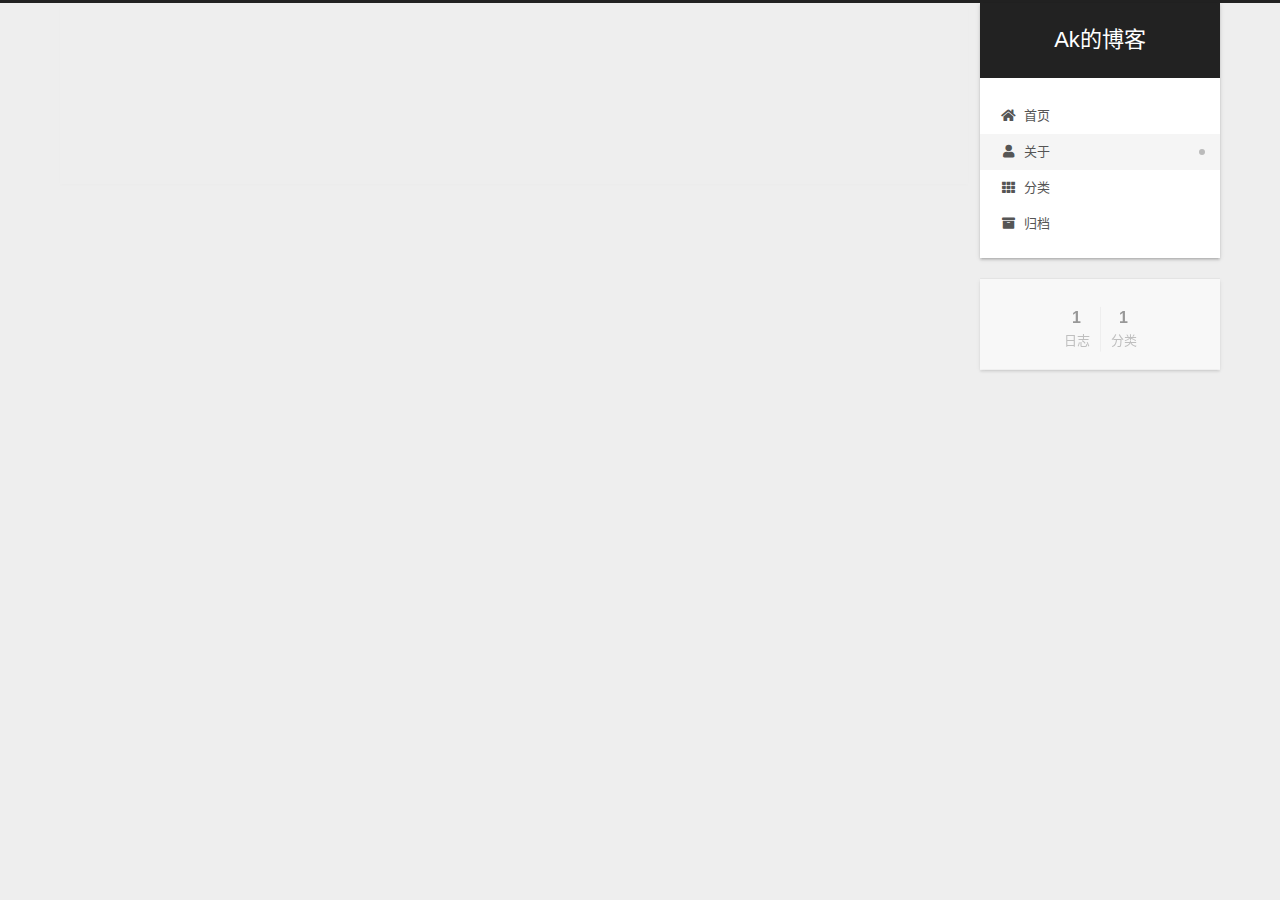
==== commit 387c464d: "Site updated: 2022-08-31 10:48:16" ====
--- a/about/index.html
+++ b/about/index.html
@@ -17,19 +17,19 @@
 
 <script id="hexo-configurations">
     var NexT = window.NexT || {};
-    var CONFIG = {"hostname":"akun.github.io","root":"/","scheme":"Gemini","version":"7.8.0","exturl":false,"sidebar":{"position":"right","display":"post","padding":18,"offset":12,"onmobile":false},"copycode":{"enable":false,"show_result":false,"style":null},"back2top":{"enable":true,"sidebar":false,"scrollpercent":false},"bookmark":{"enable":false,"color":"#222","save":"auto"},"fancybox":false,"mediumzoom":false,"lazyload":false,"pangu":false,"comments":{"style":"tabs","active":null,"storage":true,"lazyload":false,"nav":null},"algolia":{"hits":{"per_page":10},"labels":{"input_placeholder":"Search for Posts","hits_empty":"We didn't find any results for the search: ${query}","hits_stats":"${hits} results found in ${time} ms"}},"localsearch":{"enable":false,"trigger":"auto","top_n_per_article":1,"unescape":false,"preload":false},"motion":{"enable":true,"async":false,"transition":{"post_block":"fadeIn","post_header":"slideDownIn","post_body":"slideDownIn","coll_header":"slideLeftIn","sidebar":"slideUpIn"}}};
+    var CONFIG = {"hostname":"tsk317.github.io","root":"/","scheme":"Gemini","version":"7.8.0","exturl":false,"sidebar":{"position":"right","display":"post","padding":18,"offset":12,"onmobile":false},"copycode":{"enable":false,"show_result":false,"style":null},"back2top":{"enable":true,"sidebar":false,"scrollpercent":false},"bookmark":{"enable":false,"color":"#222","save":"auto"},"fancybox":false,"mediumzoom":false,"lazyload":false,"pangu":false,"comments":{"style":"tabs","active":null,"storage":true,"lazyload":false,"nav":null},"algolia":{"hits":{"per_page":10},"labels":{"input_placeholder":"Search for Posts","hits_empty":"We didn't find any results for the search: ${query}","hits_stats":"${hits} results found in ${time} ms"}},"localsearch":{"enable":false,"trigger":"auto","top_n_per_article":1,"unescape":false,"preload":false},"motion":{"enable":true,"async":false,"transition":{"post_block":"fadeIn","post_header":"slideDownIn","post_body":"slideDownIn","coll_header":"slideLeftIn","sidebar":"slideUpIn"}}};
   </script>
 
   <meta property="og:type" content="website">
 <meta property="og:title" content="about">
-<meta property="og:url" content="https://akun.github.io/about/index.html">
+<meta property="og:url" content="https://tsk317.github.io/about/index.html">
 <meta property="og:site_name" content="Ak的博客">
 <meta property="og:locale" content="zh_CN">
 <meta property="article:published_time" content="2022-08-30T07:34:29.000Z">
 <meta property="article:modified_time" content="2022-08-30T07:34:29.250Z">
 <meta name="twitter:card" content="summary">
 
-<link rel="canonical" href="https://akun.github.io/about/">
+<link rel="canonical" href="https://tsk317.github.io/about/">
 
 
 <script id="page-configurations">
--- a/css/main.css
+++ b/css/main.css
@@ -1165,7 +1165,7 @@
 }
 .links-of-author a::before,
 .links-of-author span.exturl::before {
-  background: #ffa61d;
+  background: #53a2ff;
   border-radius: 50%;
   content: ' ';
   display: inline-block;
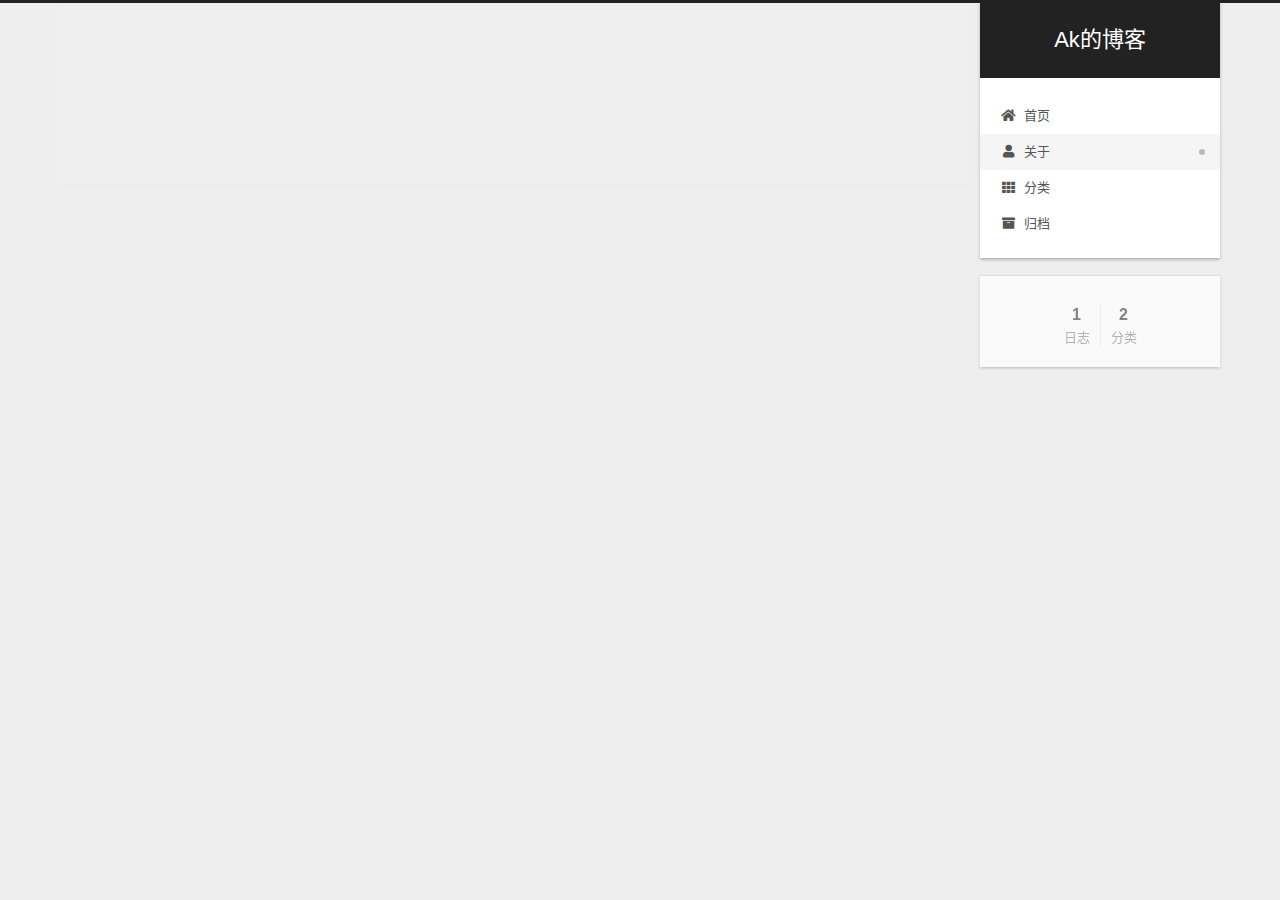
==== commit e543bd18: "Site updated: 2022-10-13 10:33:31" ====
--- a/about/index.html
+++ b/about/index.html
@@ -257,7 +257,7 @@
       <div class="site-state-item site-state-categories">
             <a href="/categories/">
           
-        <span class="site-state-item-count">1</span>
+        <span class="site-state-item-count">2</span>
         <span class="site-state-item-name">分类</span></a>
       </div>
   </nav>
--- a/css/main.css
+++ b/css/main.css
@@ -1165,7 +1165,7 @@
 }
 .links-of-author a::before,
 .links-of-author span.exturl::before {
-  background: #53a2ff;
+  background: #9d1fa8;
   border-radius: 50%;
   content: ' ';
   display: inline-block;
